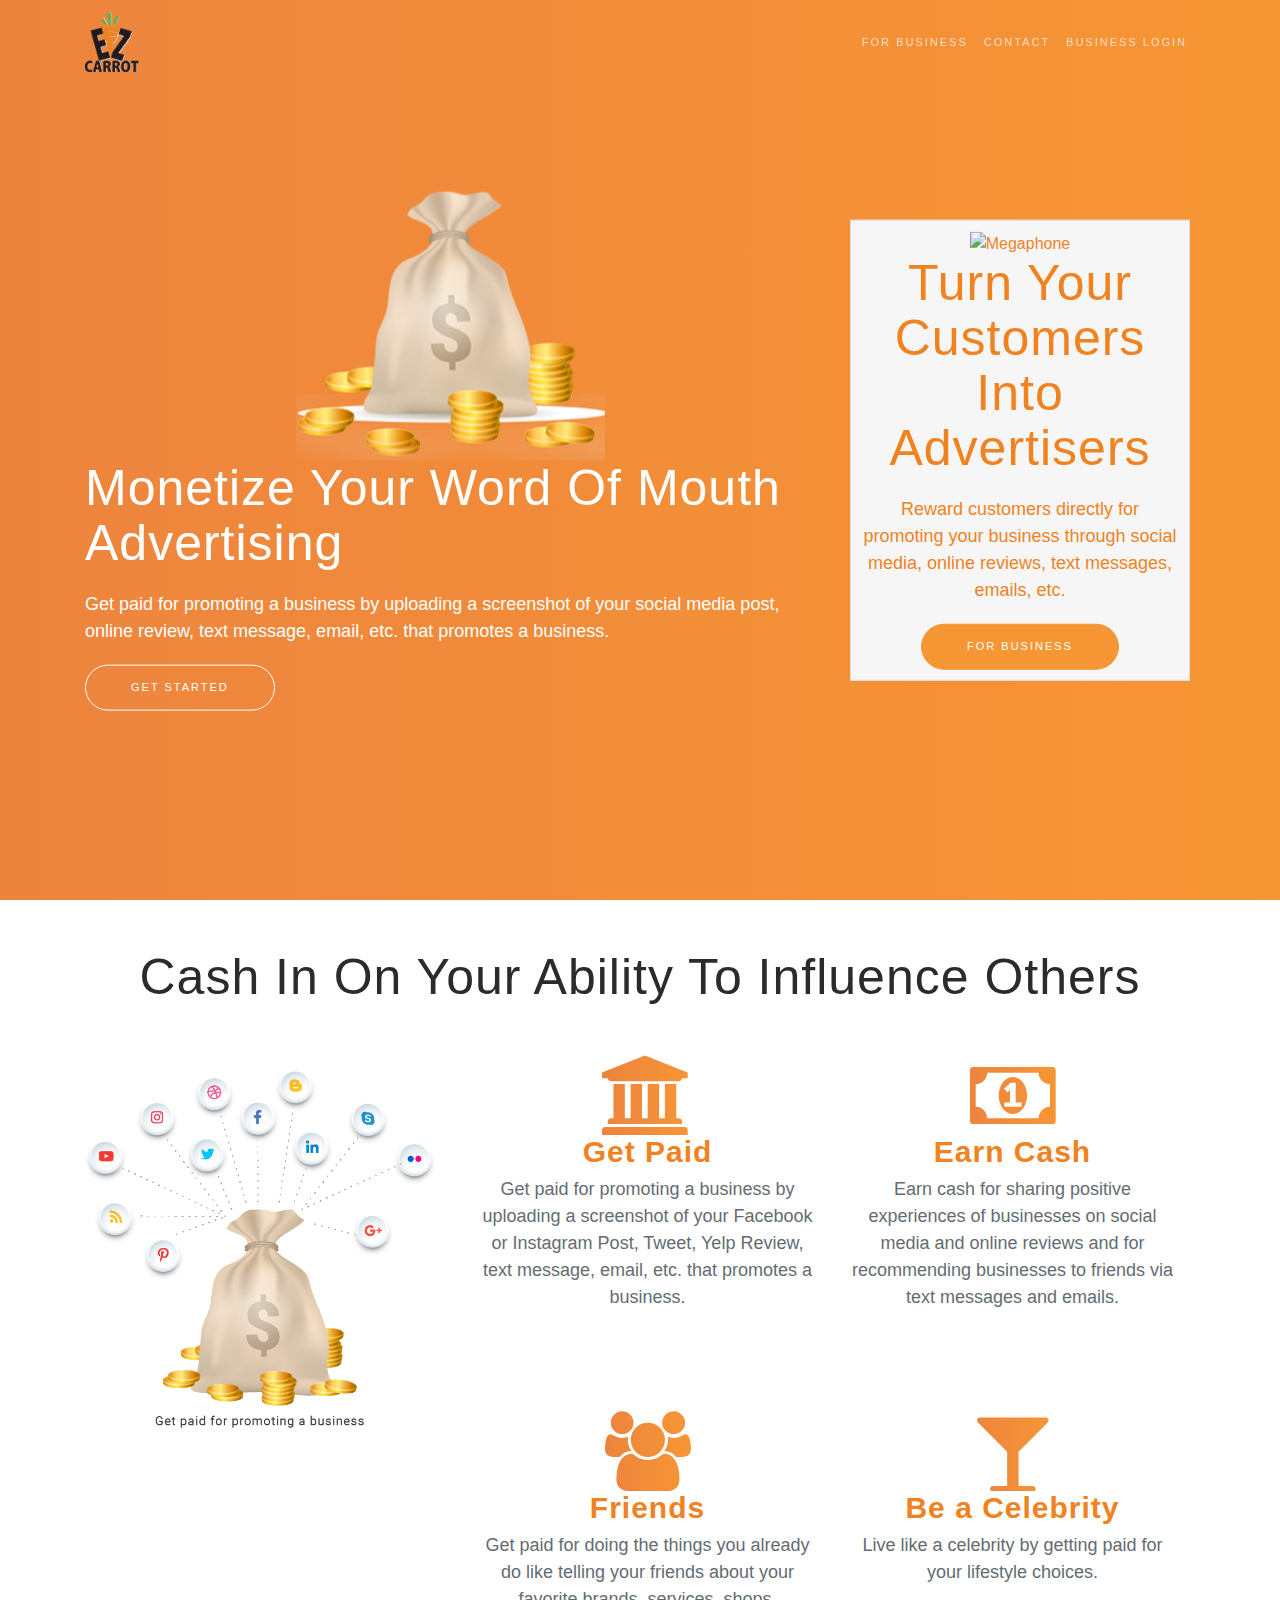
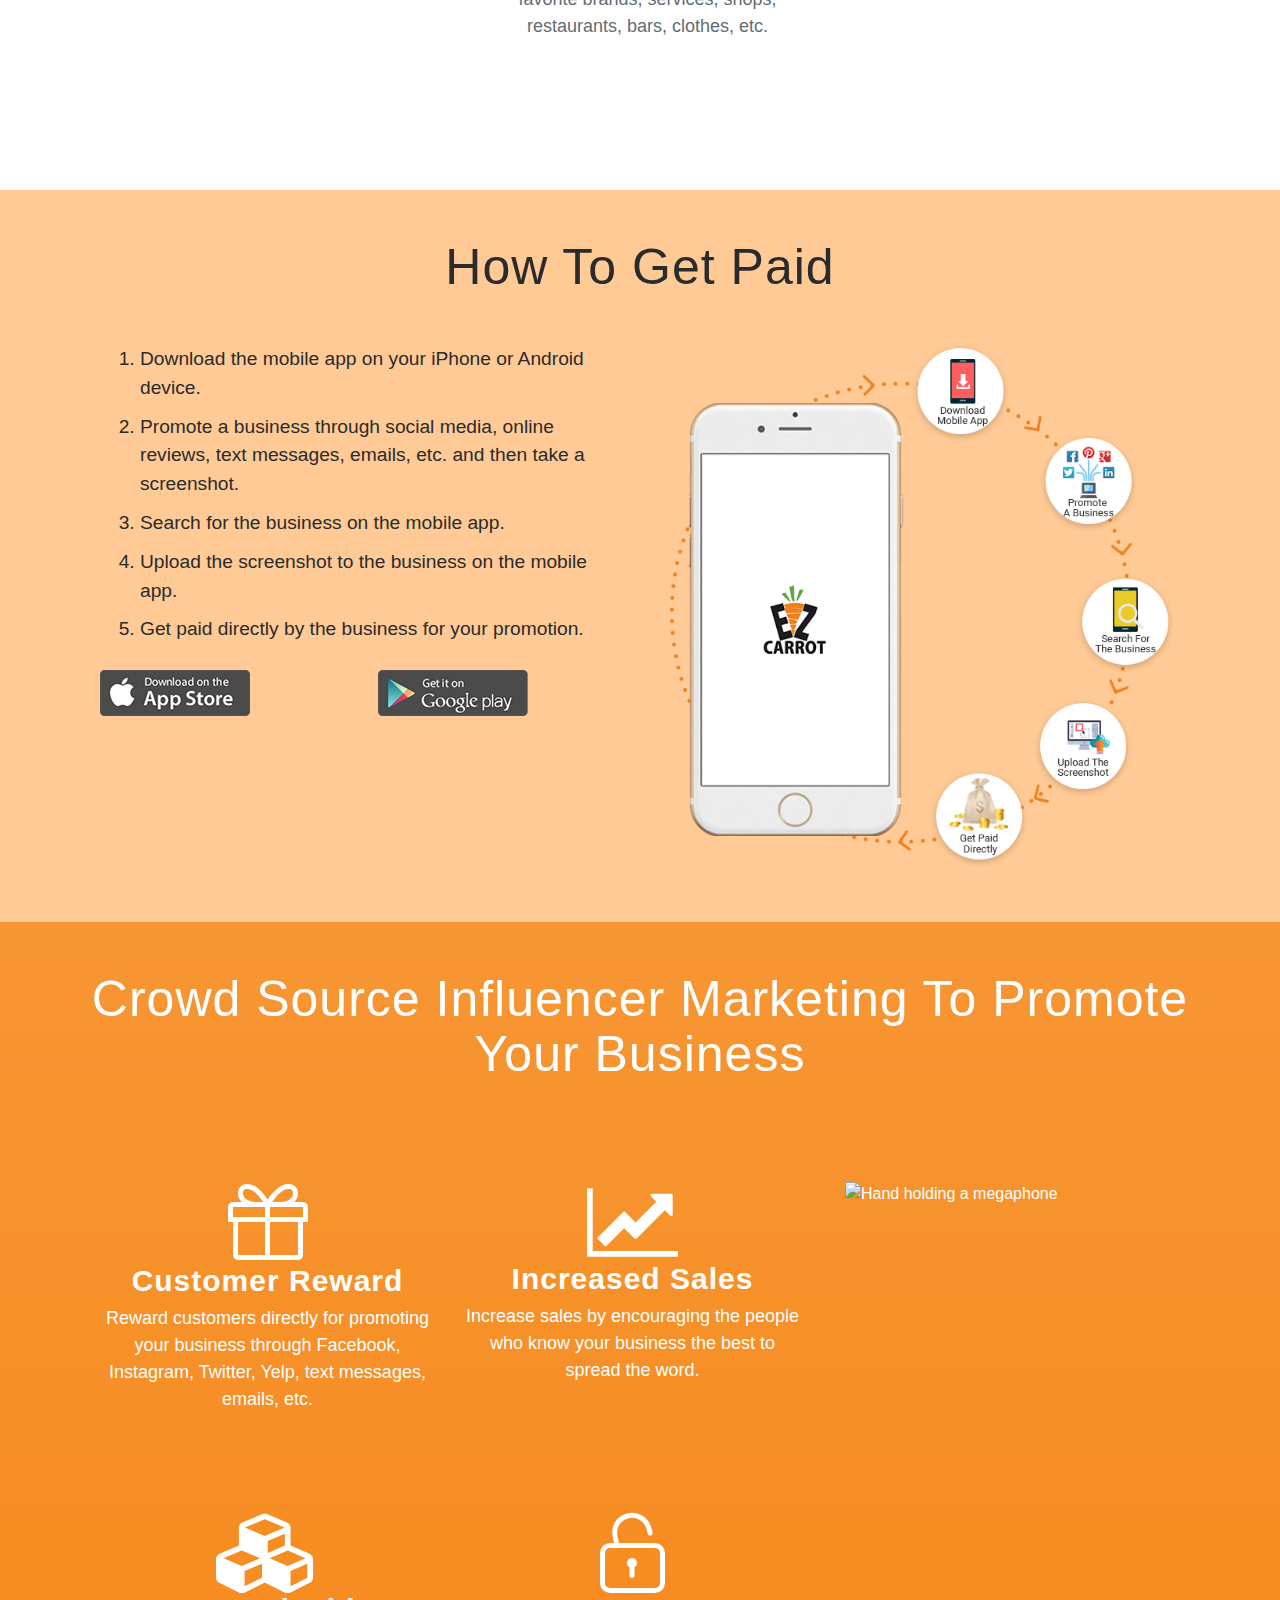
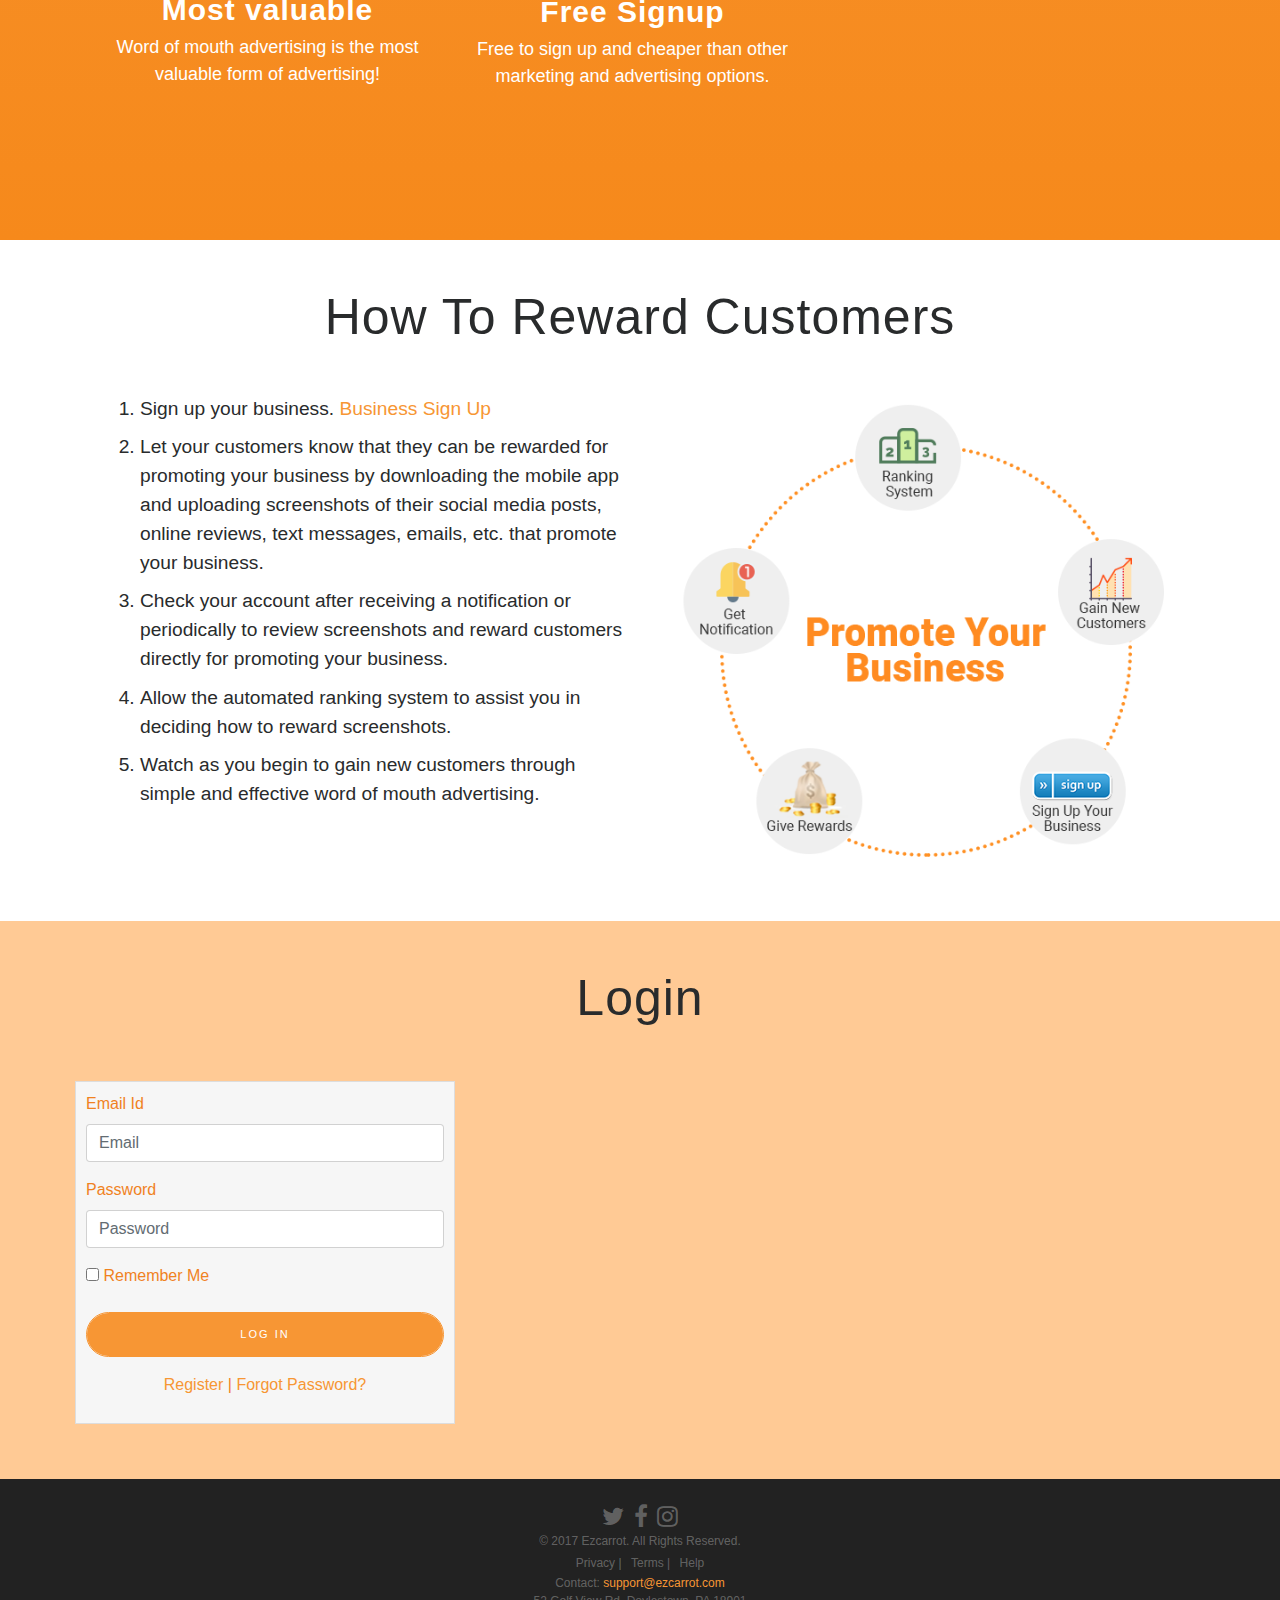
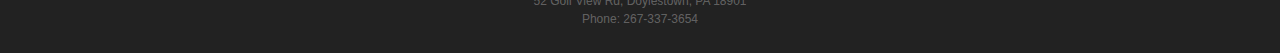
==== index.html @ 36573c33 "accessibility changes" ====
<!DOCTYPE html>
<html lang="en">

<head>
    <meta charset="utf-8">
    <meta name="viewport" content="width=device-width, initial-scale=1, shrink-to-fit=no">
    <meta name="description" content="Reward customers directly for promoting your business through social media, online reviews, text messages, emails, etc.">
    <meta name="author" content="">
    <title>Turn your customers into advertisers </title>
    <meta property="og:type" content="website" />
    <meta property="og:title" content="Monetize your word of mouth advertising " />
    <meta property="og:description" content="Get paid for promoting a business, through your daily interactions with your friends and family though social media post, online review, text message, email, etc"
    />
    <meta property="og:url" content="http://ezcarrotweb.azurewebsites.net" />
    <meta property="og:image" content="http://ezcarrotweb.azurewebsites.net/img/social-sharing.png" />
    <meta property="og:image:secure_url" content="https://ezcarrotweb.azurewebsites.net/img/social-sharing.png" />
    <meta property="og:image:type" content="image/png" />
    <meta property="og:image:height" content="300" />
    <meta property="og:image:alt" content="A money bag with social media icons surrounding it" />
    <meta name="twitter:card" content="summary" />

    <meta name="twitter:title" content="Monetize your word of mouth advertising">
    <meta name="twitter:site" content="@ezcarrotapp" />
    <meta name="twitter:creator" content="@ezcarrotapp" />
    <meta name="twitter:description" content="Get paid for promoting a business, through your daily interactions with your friends and family though social media post, online review, text message, email, etc ">
    <meta property="twitter:image" content="http://ezcarrotweb.azurewebsites.net/img/social-sharing.png" />
    <meta property="twitter:image:alt" content="A money bag with social media icons surrounding it" />
    <link rel="icon" href="img/favicon.png" type="image/png">
    <!-- Bootstrap core CSS -->
    <link href="vendor/bootstrap/css/bootstrap.min.css" rel="stylesheet">

    <!-- Custom fonts for this template -->
    <link rel="stylesheet" href="vendor/font-awesome/css/font-awesome.min.css">
    <link rel="stylesheet" href="vendor/simple-line-icons/css/simple-line-icons.css">
    <!-- <link href="https://fonts.googleapis.com/css?family=Lato" rel="stylesheet">
    <link href="https://fonts.googleapis.com/css?family=Catamaran:100,200,300,400,500,600,700,800,900" rel="stylesheet">
    <link href="https://fonts.googleapis.com/css?family=Muli" rel="stylesheet"> -->

    <!-- Plugin CSS -->
    <!-- <link rel="stylesheet" href="device-mockups/device-mockups.min.css"> -->

    <!-- Custom styles for this template -->
    <link href="css/new-age.min.css" rel="stylesheet">

    <!-- Temporary navbar container fix -->
    <style>
        .navbar-toggler {
            z-index: 1;
        }

        @media (max-width: 576px) {
            nav>.container {
                width: 100%;
            }
        }
    </style>
</head>

<body id="page-top">

    <!-- Navigation -->
    <nav class="navbar fixed-top navbar-toggleable-md navbar-light  " id="mainNav">
        <button class="navbar-toggler navbar-toggler-right" type="button" data-toggle="collapse" data-target="#navbarExample" aria-controls="navbarExample"
            aria-expanded="false" aria-label="Toggle navigation">
             <i class="fa fa-bars fa-2x"></i>
        </button>
        <div class="container">
            <a class="navbar-brand" href="/"> <img src="img/Ezcarrot Logo.png" height="60px" alt="Ezcarrot logo"> </a>
            <div class="collapse navbar-collapse" id="navbarExample">
                <ul class="navbar-nav ml-auto pull-right">
                    <li class="nav-item">
                        <a class="nav-link" href="#business">For Business</a>
                    </li>
                    <li class="nav-item">
                        <a class="nav-link" href="#footer">Contact</a>
                    </li>
                    <li class="nav-item">
                        <a class="nav-link" href="#login">Business Login </a>
                    </li>
                </ul>
            </div>
        </div>
    </nav>
    <header class="masthead">
        <div class="container">
            <div class="row ">
                <div class="col-lg-8 col-sm-8">
                    <div class="header-content">
                        <div class="header-content-inner">
                            <div style="text-align:center">
                                <img src="img/money_bag2.png" class="img-fluid" alt="A money bag with gold coins surronding it" />
                            </div>
                            <h1>Monetize Your Word Of Mouth Advertising </h1>
                            <p>Get paid for promoting a business by uploading a screenshot of your social media post, online
                                review, text message, email, etc. that promotes a business.</p>
                            <a href="#users" class="btn btn-outline btn-xl">Get Started</a>
                        </div>
                    </div>
                </div>
                <div class="col-lg-4 col-sm-4">
                    <div class="header-content">
                        <div class="header-content-inner">
                            <div class="mikeDiv">
                                <img src="img/mike.png" class="img-fluid" alt="Megaphone " />
                                <h1>Turn Your Customers Into Advertisers</h1>
                                <p>Reward customers directly for promoting your business through social media, online reviews,
                                    text messages, emails, etc.</p>
                                <a href="#business" class="btn btn-outline-dark btn-xl">For Business</a>
                            </div>
                        </div>
                    </div>
                </div>
            </div>

    </header>
    <!--
    <section class="download bg-primary text-center" id="download">
        <div class="container">
            <div class="row">
                <div class="col-md-8 offset-md-2">
                    <h2 class="section-heading">Discover what all the buzz is about!</h2>
                    <p>Our app is available on any mobile device! Download now to get started!</p>
                    <div class="badges">
                        <a class="badge-link" href="#"><img src="img/google-play-badge.svg" alt=""></a>
                        <a class="badge-link" href="#"><img src="img/app-store-badge.svg" alt=""></a>
                    </div>
                </div>
            </div>
        </div>
    </section>-->

    <section class="features" id="users">
        <div class="container">
            <div class="section-heading text-center">
                <h2>Cash In On Your Ability To Influence Others</h2>
            </div>
            <div class="row">
                <div class="col-lg-4">
                    <div class="device-container">
                        <div>
                            <div class="device">
                                <div class="screen">
                                    <!-- Demo image for screen mockup, you can put an image here, some HTML, an animation, video, or anything else! -->
                                    <img src="img/social-sharing.png" class="img-fluid" alt="A money bag with social media icons surrounding it"> </div>
                                <div class="button">
                                    <!-- You can hook the "home button" to some JavaScript events or just remove it -->
                                </div>
                            </div>
                        </div>
                    </div>
                </div>
                <div class="col-lg-8">
                    <div class="container-fluid">
                        <div class="row">
                            <div class="col-lg-6">
                                <div class="feature-item">
                                    <i class="fa fa-university text-primary"></i>
                                    <h3>Get Paid</h3>
                                    <p class="text-muted">Get paid for promoting a business by uploading a screenshot of your Facebook or Instagram
                                        Post, Tweet, Yelp Review, text message, email, etc. that promotes a business.</p>
                                </div>
                            </div>
                            <div class="col-lg-6">
                                <div class="feature-item">
                                    <i class="fa fa-money text-primary"></i>
                                    <h3>Earn Cash</h3>
                                    <p class="text-muted">Earn cash for sharing positive experiences of businesses on social media and online reviews
                                        and for recommending businesses to friends via text messages and emails.</p>
                                </div>
                            </div>
                        </div>
                        <div class="row">
                            <div class="col-lg-6">
                                <div class="feature-item">
                                    <i class="fa fa-users text-primary"></i>
                                    <h3>Friends</h3>
                                    <p class="text-muted">Get paid for doing the things you already do like telling your friends about your favorite
                                        brands, services, shops, restaurants, bars, clothes, etc.</p>
                                </div>
                            </div>
                            <div class="col-lg-6">
                                <div class="feature-item">
                                    <i class="fa fa-glass text-primary"></i>
                                    <h3>Be a Celebrity</h3>
                                    <p class="text-muted">Live like a celebrity by getting paid for your lifestyle choices.</p>
                                </div>
                            </div>
                        </div>
                    </div>
                </div>
            </div>
        </div>
    </section>
    <section class="features" style="background-color: #ffca95">

        <div class="container">
            <div class="section-heading text-center">
                <h2>How To Get Paid</h2>
            </div>
            <div class="row">
                <div class="col-lg-12">
                    <div class="container-fluid">
                        <div class="row">
                            <div class="col-lg-6">
                                <ol>
                                    <li>Download the mobile app on your iPhone or Android device. </li>
                                    <li>Promote a business through social media, online reviews, text messages, emails, etc.
                                        and then take a screenshot. </li>
                                    <li>Search for the business on the mobile app. </li>
                                    <li>Upload the screenshot to the business on the mobile app. </li>
                                    <li>Get paid directly by the business for your promotion. </li>
                                </ol>

                                <div class="row">
                                    <div class="col-6">
                                        <a class="badge-link" href="http://itunes.com/apps/developername/appname" target="_blank">
                                            <img src="img/app-store-icon.png" alt="App store logo"></a>
                                    </div>
                                    <div class="col-6">

                                        <a class="badge-link" href="https://play.google.com/store?hl=en" target="_blank">
                                            <img src="img/play-store.png" alt="Play store logo"></a>
                                    </div>
                                </div>
                            </div>
                            <div class="col-lg-6">
                                <img src="img/user-process.png" class="img-fluid" alt="Process flow for user">
                            </div>
                        </div>

                    </div>
                </div>


            </div>
    </section>

    <section class="business" id="business">
        <div class="container">
            <div class="section-heading text-center">
                <h2>Crowd Source Influencer Marketing To Promote Your Business</h2>
            </div>
            <div class="row">
                <div class="col-lg-8">
                    <div class="container-fluid">
                        <div class="row">
                            <div class="col-lg-6">
                                <div class="feature-item">
                                    <i class="icon-present  text-primary"></i>
                                    <h3>Customer Reward</h3>
                                    <p>Reward customers directly for promoting your business through Facebook, Instagram, Twitter,
                                        Yelp, text messages, emails, etc.</p>
                                </div>
                            </div>
                            <div class="col-lg-6">
                                <div class="feature-item">
                                    <i class="fa fa-line-chart  text-primary"></i>
                                    <h3>Increased Sales</h3>
                                    <p>Increase sales by encouraging the people who know your business the best to spread the
                                        word.
                                    </p>
                                </div>
                            </div>
                        </div>
                        <div class="row">
                            <div class="col-lg-6">
                                <div class="feature-item">
                                    <i class="fa fa-cubes text-primary"></i>
                                    <h3>Most valuable</h3>
                                    <p>Word of mouth advertising is the most valuable form of advertising!</p>
                                </div>
                            </div>
                            <div class="col-lg-6">
                                <div class="feature-item">
                                    <i class="icon-lock-open text-primary"></i>
                                    <h3>Free Signup</h3>
                                    <p>Free to sign up and cheaper than other marketing and advertising options.</p>
                                </div>
                            </div>
                        </div>
                    </div>
                </div>

                <div class="col-lg-4">
                    <img src="img/mike_hand.png" class="img-fluid" alt="Hand holding a megaphone">
                </div>
            </div>


        </div>
    </section>
    <section class="features">
        <div class="container">
            <div class="section-heading text-center">
                <h2>How To Reward Customers</h2>
            </div>
            <div class="row">
                <div class="col-lg-12">
                    <div class="container-fluid">
                        <div class="row">
                            <div class="col-lg-6">
                                <ol>
                                    <li>Sign up your business. <a href="http://ezcarrotwebapp.azurewebsites.net/registerBusiness"> Business Sign Up</a>                                        </li>
                                    <li>Let your customers know that they can be rewarded for promoting your business by downloading
                                        the mobile app and uploading screenshots of their social media posts, online reviews,
                                        text messages, emails, etc. that promote your business. </li>
                                    <li> Check your account after receiving a notification or periodically to review screenshots
                                        and reward customers directly for promoting your business. </li>
                                    <li> Allow the automated ranking system to assist you in deciding how to reward screenshots.
                                    </li>
                                    <li> Watch as you begin to gain new customers through simple and effective word of mouth advertising.
                                    </li>
                                </ol>
                            </div>
                            <div class="col-lg-6">
                                <img src="img/service-process.png" class="img-fluid" alt="Business user process">
                            </div>
                        </div>
                    </div>
                </div>
            </div>
    </section>
    <section class="features" style="background-color: #ffca95" id="login">
        <div class="container">
            <div class="section-heading text-center">
                <h2>Login </h2>
            </div>
            <div class="row">
                <div class="col-lg-4 mikeDiv" style="text-align:left">
                    <form id="ajax-login-form" action="ezcarrotwebapp.azurewebsites.net/login" method="post" role="form" autocomplete="off">
                        <div class="form-group">
                            <label for="username">Email Id</label>
                            <input type="text" name="username" id="email" tabindex="1" class="form-control" placeholder="Email" value="" autocomplete="off">
                        </div>

                        <div class="form-group">
                            <label for="password">Password</label>
                            <input type="password" name="password" id="password" tabindex="2" class="form-control" placeholder="Password" autocomplete="off">
                        </div>

                        <div class="form-group">

                            <input type="checkbox" tabindex="3" name="remember" id="remember">
                            <label for="remember"> Remember Me</label>
                        </div>

                        <div class="form-group">
                            <input type="submit" name="login-submit" id="login-submit" tabindex="4" class="form-control btn btn-outline-dark btn-xl"
                                value="Log In">
                        </div>

                        <div class="form-group">
                            <div class="text-center">
                                <a href="http://ezcarrotwebapp.azurewebsites.net/registerBusiness" tabindex="5" class="forgot-password">Register</a>                                |
                                <a href="http://ezcarrotwebapp.azurewebsites.net/forgot" tabindex="5" class="forgot-password">Forgot Password?</a>
                            </div>

                        </div>

                    </form>

                </div>
            </div>
    </section>
    <!--<section class="cta">
        <div class="cta-content">
            <div class="container">
                <h2>Stop waiting.<br>Start building.</h2>
                <a href="#contact" class="btn btn-outline btn-xl">Let's Get Started!</a>
            </div>
        </div>
        <div class="overlay"></div>
    </section>-->

    <!--<section class="contact bg-primary" id="contact">
        <div class="container">
            <!--<h2>We <i class="fa fa-heart"></i> new friends!</h2>-->
    <!--<ul class="list-inline list-social">
                <li class="list-inline-item social-twitter">
                    <a href="#"><i class="fa fa-twitter"></i></a>
                </li>
                <li class="list-inline-item social-facebook">
                    <a href="#"><i class="fa fa-facebook"></i></a>
                </li>
                <li class="list-inline-item social-google-plus">
                    <a href="#"><i class="fa fa-google-plus"></i></a>
                </li>
            </ul>
        </div>
    </section>-->

    <footer id="footer">

    </footer>

    <!-- Bootstrap core JavaScript -->
    <script src="vendor/jquery/jquery.min.js"></script>
    <script src="vendor/tether/tether.min.js"></script>
    <script src="vendor/bootstrap/js/bootstrap.min.js"></script>

    <!-- Plugin JavaScript -->
    <script src="vendor/jquery-easing/jquery.easing.min.js"></script>

    <!-- Custom scripts for this template -->
    <script src="js/new-age.min.js"></script>

</body>
<script>
    $(function () {
        // $("#header").load("header.html"); 
        $("#footer").load("footer.html");
    });

</script>

<script>
    window.ga = window.ga || function () { (ga.q = ga.q || []).push(arguments) }; ga.l = +new Date;
    ga('create', 'UA-96862863-1', 'auto');
    ga('send', 'pageview');

</script>
<script async src='https://www.google-analytics.com/analytics.js'></script>

</html>
---- vendor/simple-line-icons/css/simple-line-icons.css ----
@font-face {
  font-family: 'simple-line-icons';
  src: url('../fonts/Simple-Line-Icons.eot?v=2.4.0');
  src: url('../fonts/Simple-Line-Icons.eot?v=2.4.0#iefix') format('embedded-opentype'), url('../fonts/Simple-Line-Icons.woff2?v=2.4.0') format('woff2'), url('../fonts/Simple-Line-Icons.ttf?v=2.4.0') format('truetype'), url('../fonts/Simple-Line-Icons.woff?v=2.4.0') format('woff'), url('../fonts/Simple-Line-Icons.svg?v=2.4.0#simple-line-icons') format('svg');
  font-weight: normal;
  font-style: normal;
}
/*
 Use the following CSS code if you want to have a class per icon.
 Instead of a list of all class selectors, you can use the generic [class*="icon-"] selector, but it's slower:
*/
.icon-user,
.icon-people,
.icon-user-female,
.icon-user-follow,
.icon-user-following,
.icon-user-unfollow,
.icon-login,
.icon-logout,
.icon-emotsmile,
.icon-phone,
.icon-call-end,
.icon-call-in,
.icon-call-out,
.icon-map,
.icon-location-pin,
.icon-direction,
.icon-directions,
.icon-compass,
.icon-layers,
.icon-menu,
.icon-list,
.icon-options-vertical,
.icon-options,
.icon-arrow-down,
.icon-arrow-left,
.icon-arrow-right,
.icon-arrow-up,
.icon-arrow-up-circle,
.icon-arrow-left-circle,
.icon-arrow-right-circle,
.icon-arrow-down-circle,
.icon-check,
.icon-clock,
.icon-plus,
.icon-minus,
.icon-close,
.icon-event,
.icon-exclamation,
.icon-organization,
.icon-trophy,
.icon-screen-smartphone,
.icon-screen-desktop,
.icon-plane,
.icon-notebook,
.icon-mustache,
.icon-mouse,
.icon-magnet,
.icon-energy,
.icon-disc,
.icon-cursor,
.icon-cursor-move,
.icon-crop,
.icon-chemistry,
.icon-speedometer,
.icon-shield,
.icon-screen-tablet,
.icon-magic-wand,
.icon-hourglass,
.icon-graduation,
.icon-ghost,
.icon-game-controller,
.icon-fire,
.icon-eyeglass,
.icon-envelope-open,
.icon-envelope-letter,
.icon-bell,
.icon-badge,
.icon-anchor,
.icon-wallet,
.icon-vector,
.icon-speech,
.icon-puzzle,
.icon-printer,
.icon-present,
.icon-playlist,
.icon-pin,
.icon-picture,
.icon-handbag,
.icon-globe-alt,
.icon-globe,
.icon-folder-alt,
.icon-folder,
.icon-film,
.icon-feed,
.icon-drop,
.icon-drawer,
.icon-docs,
.icon-doc,
.icon-diamond,
.icon-cup,
.icon-calculator,
.icon-bubbles,
.icon-briefcase,
.icon-book-open,
.icon-basket-loaded,
.icon-basket,
.icon-bag,
.icon-action-undo,
.icon-action-redo,
.icon-wrench,
.icon-umbrella,
.icon-trash,
.icon-tag,
.icon-support,
.icon-frame,
.icon-size-fullscreen,
.icon-size-actual,
.icon-shuffle,
.icon-share-alt,
.icon-share,
.icon-rocket,
.icon-question,
.icon-pie-chart,
.icon-pencil,
.icon-note,
.icon-loop,
.icon-home,
.icon-grid,
.icon-graph,
.icon-microphone,
.icon-music-tone-alt,
.icon-music-tone,
.icon-earphones-alt,
.icon-earphones,
.icon-equalizer,
.icon-like,
.icon-dislike,
.icon-control-start,
.icon-control-rewind,
.icon-control-play,
.icon-control-pause,
.icon-control-forward,
.icon-control-end,
.icon-volume-1,
.icon-volume-2,
.icon-volume-off,
.icon-calendar,
.icon-bulb,
.icon-chart,
.icon-ban,
.icon-bubble,
.icon-camrecorder,
.icon-camera,
.icon-cloud-download,
.icon-cloud-upload,
.icon-envelope,
.icon-eye,
.icon-flag,
.icon-heart,
.icon-info,
.icon-key,
.icon-link,
.icon-lock,
.icon-lock-open,
.icon-magnifier,
.icon-magnifier-add,
.icon-magnifier-remove,
.icon-paper-clip,
.icon-paper-plane,
.icon-power,
.icon-refresh,
.icon-reload,
.icon-settings,
.icon-star,
.icon-symbol-female,
.icon-symbol-male,
.icon-target,
.icon-credit-card,
.icon-paypal,
.icon-social-tumblr,
.icon-social-twitter,
.icon-social-facebook,
.icon-social-instagram,
.icon-social-linkedin,
.icon-social-pinterest,
.icon-social-github,
.icon-social-google,
.icon-social-reddit,
.icon-social-skype,
.icon-social-dribbble,
.icon-social-behance,
.icon-social-foursqare,
.icon-social-soundcloud,
.icon-social-spotify,
.icon-social-stumbleupon,
.icon-social-youtube,
.icon-social-dropbox,
.icon-social-vkontakte,
.icon-social-steam {
  font-family: 'simple-line-icons';
  speak: none;
  font-style: normal;
  font-weight: normal;
  font-variant: normal;
  text-transform: none;
  line-height: 1;
  /* Better Font Rendering =========== */
  -webkit-font-smoothing: antialiased;
  -moz-osx-font-smoothing: grayscale;
}
.icon-user:before {
  content: "\e005";
}
.icon-people:before {
  content: "\e001";
}
.icon-user-female:before {
  content: "\e000";
}
.icon-user-follow:before {
  content: "\e002";
}
.icon-user-following:before {
  content: "\e003";
}
.icon-user-unfollow:before {
  content: "\e004";
}
.icon-login:before {
  content: "\e066";
}
.icon-logout:before {
  content: "\e065";
}
.icon-emotsmile:before {
  content: "\e021";
}
.icon-phone:before {
  content: "\e600";
}
.icon-call-end:before {
  content: "\e048";
}
.icon-call-in:before {
  content: "\e047";
}
.icon-call-out:before {
  content: "\e046";
}
.icon-map:before {
  content: "\e033";
}
.icon-location-pin:before {
  content: "\e096";
}
.icon-direction:before {
  content: "\e042";
}
.icon-directions:before {
  content: "\e041";
}
.icon-compass:before {
  content: "\e045";
}
.icon-layers:before {
  content: "\e034";
}
.icon-menu:before {
  content: "\e601";
}
.icon-list:before {
  content: "\e067";
}
.icon-options-vertical:before {
  content: "\e602";
}
.icon-options:before {
  content: "\e603";
}
.icon-arrow-down:before {
  content: "\e604";
}
.icon-arrow-left:before {
  content: "\e605";
}
.icon-arrow-right:before {
  content: "\e606";
}
.icon-arrow-up:before {
  content: "\e607";
}
.icon-arrow-up-circle:before {
  content: "\e078";
}
.icon-arrow-left-circle:before {
  content: "\e07a";
}
.icon-arrow-right-circle:before {
  content: "\e079";
}
.icon-arrow-down-circle:before {
  content: "\e07b";
}
.icon-check:before {
  content: "\e080";
}
.icon-clock:before {
  content: "\e081";
}
.icon-plus:before {
  content: "\e095";
}
.icon-minus:before {
  content: "\e615";
}
.icon-close:before {
  content: "\e082";
}
.icon-event:before {
  content: "\e619";
}
.icon-exclamation:before {
  content: "\e617";
}
.icon-organization:before {
  content: "\e616";
}
.icon-trophy:before {
  content: "\e006";
}
.icon-screen-smartphone:before {
  content: "\e010";
}
.icon-screen-desktop:before {
  content: "\e011";
}
.icon-plane:before {
  content: "\e012";
}
.icon-notebook:before {
  content: "\e013";
}
.icon-mustache:before {
  content: "\e014";
}
.icon-mouse:before {
  content: "\e015";
}
.icon-magnet:before {
  content: "\e016";
}
.icon-energy:before {
  content: "\e020";
}
.icon-disc:before {
  content: "\e022";
}
.icon-cursor:before {
  content: "\e06e";
}
.icon-cursor-move:before {
  content: "\e023";
}
.icon-crop:before {
  content: "\e024";
}
.icon-chemistry:before {
  content: "\e026";
}
.icon-speedometer:before {
  content: "\e007";
}
.icon-shield:before {
  content: "\e00e";
}
.icon-screen-tablet:before {
  content: "\e00f";
}
.icon-magic-wand:before {
  content: "\e017";
}
.icon-hourglass:before {
  content: "\e018";
}
.icon-graduation:before {
  content: "\e019";
}
.icon-ghost:before {
  content: "\e01a";
}
.icon-game-controller:before {
  content: "\e01b";
}
.icon-fire:before {
  content: "\e01c";
}
.icon-eyeglass:before {
  content: "\e01d";
}
.icon-envelope-open:before {
  content: "\e01e";
}
.icon-envelope-letter:before {
  content: "\e01f";
}
.icon-bell:before {
  content: "\e027";
}
.icon-badge:before {
  content: "\e028";
}
.icon-anchor:before {
  content: "\e029";
}
.icon-wallet:before {
  content: "\e02a";
}
.icon-vector:before {
  content: "\e02b";
}
.icon-speech:before {
  content: "\e02c";
}
.icon-puzzle:before {
  content: "\e02d";
}
.icon-printer:before {
  content: "\e02e";
}
.icon-present:before {
  content: "\e02f";
}
.icon-playlist:before {
  content: "\e030";
}
.icon-pin:before {
  content: "\e031";
}
.icon-picture:before {
  content: "\e032";
}
.icon-handbag:before {
  content: "\e035";
}
.icon-globe-alt:before {
  content: "\e036";
}
.icon-globe:before {
  content: "\e037";
}
.icon-folder-alt:before {
  content: "\e039";
}
.icon-folder:before {
  content: "\e089";
}
.icon-film:before {
  content: "\e03a";
}
.icon-feed:before {
  content: "\e03b";
}
.icon-drop:before {
  content: "\e03e";
}
.icon-drawer:before {
  content: "\e03f";
}
.icon-docs:before {
  content: "\e040";
}
.icon-doc:before {
  content: "\e085";
}
.icon-diamond:before {
  content: "\e043";
}
.icon-cup:before {
  content: "\e044";
}
.icon-calculator:before {
  content: "\e049";
}
.icon-bubbles:before {
  content: "\e04a";
}
.icon-briefcase:before {
  content: "\e04b";
}
.icon-book-open:before {
  content: "\e04c";
}
.icon-basket-loaded:before {
  content: "\e04d";
}
.icon-basket:before {
  content: "\e04e";
}
.icon-bag:before {
  content: "\e04f";
}
.icon-action-undo:before {
  content: "\e050";
}
.icon-action-redo:before {
  content: "\e051";
}
.icon-wrench:before {
  content: "\e052";
}
.icon-umbrella:before {
  content: "\e053";
}
.icon-trash:before {
  content: "\e054";
}
.icon-tag:before {
  content: "\e055";
}
.icon-support:before {
  content: "\e056";
}
.icon-frame:before {
  content: "\e038";
}
.icon-size-fullscreen:before {
  content: "\e057";
}
.icon-size-actual:before {
  content: "\e058";
}
.icon-shuffle:before {
  content: "\e059";
}
.icon-share-alt:before {
  content: "\e05a";
}
.icon-share:before {
  content: "\e05b";
}
.icon-rocket:before {
  content: "\e05c";
}
.icon-question:before {
  content: "\e05d";
}
.icon-pie-chart:before {
  content: "\e05e";
}
.icon-pencil:before {
  content: "\e05f";
}
.icon-note:before {
  content: "\e060";
}
.icon-loop:before {
  content: "\e064";
}
.icon-home:before {
  content: "\e069";
}
.icon-grid:before {
  content: "\e06a";
}
.icon-graph:before {
  content: "\e06b";
}
.icon-microphone:before {
  content: "\e063";
}
.icon-music-tone-alt:before {
  content: "\e061";
}
.icon-music-tone:before {
  content: "\e062";
}
.icon-earphones-alt:before {
  content: "\e03c";
}
.icon-earphones:before {
  content: "\e03d";
}
.icon-equalizer:before {
  content: "\e06c";
}
.icon-like:before {
  content: "\e068";
}
.icon-dislike:before {
  content: "\e06d";
}
.icon-control-start:before {
  content: "\e06f";
}
.icon-control-rewind:before {
  content: "\e070";
}
.icon-control-play:before {
  content: "\e071";
}
.icon-control-pause:before {
  content: "\e072";
}
.icon-control-forward:before {
  content: "\e073";
}
.icon-control-end:before {
  content: "\e074";
}
.icon-volume-1:before {
  content: "\e09f";
}
.icon-volume-2:before {
  content: "\e0a0";
}
.icon-volume-off:before {
  content: "\e0a1";
}
.icon-calendar:before {
  content: "\e075";
}
.icon-bulb:before {
  content: "\e076";
}
.icon-chart:before {
  content: "\e077";
}
.icon-ban:before {
  content: "\e07c";
}
.icon-bubble:before {
  content: "\e07d";
}
.icon-camrecorder:before {
  content: "\e07e";
}
.icon-camera:before {
  content: "\e07f";
}
.icon-cloud-download:before {
  content: "\e083";
}
.icon-cloud-upload:before {
  content: "\e084";
}
.icon-envelope:before {
  content: "\e086";
}
.icon-eye:before {
  content: "\e087";
}
.icon-flag:before {
  content: "\e088";
}
.icon-heart:before {
  content: "\e08a";
}
.icon-info:before {
  content: "\e08b";
}
.icon-key:before {
  content: "\e08c";
}
.icon-link:before {
  content: "\e08d";
}
.icon-lock:before {
  content: "\e08e";
}
.icon-lock-open:before {
  content: "\e08f";
}
.icon-magnifier:before {
  content: "\e090";
}
.icon-magnifier-add:before {
  content: "\e091";
}
.icon-magnifier-remove:before {
  content: "\e092";
}
.icon-paper-clip:before {
  content: "\e093";
}
.icon-paper-plane:before {
  content: "\e094";
}
.icon-power:before {
  content: "\e097";
}
.icon-refresh:before {
  content: "\e098";
}
.icon-reload:before {
  content: "\e099";
}
.icon-settings:before {
  content: "\e09a";
}
.icon-star:before {
  content: "\e09b";
}
.icon-symbol-female:before {
  content: "\e09c";
}
.icon-symbol-male:before {
  content: "\e09d";
}
.icon-target:before {
  content: "\e09e";
}
.icon-credit-card:before {
  content: "\e025";
}
.icon-paypal:before {
  content: "\e608";
}
.icon-social-tumblr:before {
  content: "\e00a";
}
.icon-social-twitter:before {
  content: "\e009";
}
.icon-social-facebook:before {
  content: "\e00b";
}
.icon-social-instagram:before {
  content: "\e609";
}
.icon-social-linkedin:before {
  content: "\e60a";
}
.icon-social-pinterest:before {
  content: "\e60b";
}
.icon-social-github:before {
  content: "\e60c";
}
.icon-social-google:before {
  content: "\e60d";
}
.icon-social-reddit:before {
  content: "\e60e";
}
.icon-social-skype:before {
  content: "\e60f";
}
.icon-social-dribbble:before {
  content: "\e00d";
}
.icon-social-behance:before {
  content: "\e610";
}
.icon-social-foursqare:before {
  content: "\e611";
}
.icon-social-soundcloud:before {
  content: "\e612";
}
.icon-social-spotify:before {
  content: "\e613";
}
.icon-social-stumbleupon:before {
  content: "\e614";
}
.icon-social-youtube:before {
  content: "\e008";
}
.icon-social-dropbox:before {
  content: "\e00c";
}
.icon-social-vkontakte:before {
  content: "\e618";
}
.icon-social-steam:before {
  content: "\e620";
}
---- device-mockups/device-mockups.min.css ----
.device-mockup{position:relative;width:100%;padding-bottom:61.775701%}.device-mockup>.device{position:absolute;top:0;bottom:0;left:0;right:0;width:100%;height:100%;background-size:100% 100%;background-repeat:no-repeat;background-image:url(macbook/macbook.png)}.device-mockup>.device>.screen{position:absolute;top:11.0438729%;bottom:14.6747352%;left:13.364486%;right:13.364486%;overflow:hidden}.device-mockup>.device>.button{position:absolute;top:0;left:0;display:none;overflow:hidden;border-radius:100%;-webkit-border-radius:100%;-moz-border-radius:100%;cursor:pointer}.device-mockup.imac{padding-bottom:81.230769%}.device-mockup.imac>.device{background-image:url(imac/imac.png)}.device-mockup.imac>.device>.screen{top:8.20707071%;bottom:31.6919192%;left:6.61538462%;right:6.61538462%}.device-mockup.macbook{padding-bottom:61.775701%}.device-mockup.macbook>.device{background-image:url(macbook/macbook.png)}.device-mockup.macbook>.device>.screen{top:11.0438729%;bottom:14.6747352%;left:13.364486%;right:13.364486%}.device-mockup.macbook_2015{padding-bottom:57.5%}.device-mockup.macbook_2015.grey>.device,.device-mockup.macbook_2015>.device{background-image:url(macbook_2015/grey.png)}.device-mockup.macbook_2015.silver>.device,.device-mockup.macbook_2015>.device{background-image:url(macbook_2015/silver.png)}.device-mockup.macbook_2015.gold>.device,.device-mockup.macbook_2015>.device{background-image:url(macbook_2015/gold.png)}.device-mockup.macbook_2015>.device>.screen{top:7.5%;bottom:10.9%;left:12.46%;right:12.56%}.device-mockup.iphone5,.device-mockup.iphone5.portrait{padding-bottom:210.57%}.device-mockup.iphone5.landscape{padding-bottom:47.49%}.device-mockup.iphone5.black>.device,.device-mockup.iphone5.portrait.black>.device,.device-mockup.iphone5>.device{background-image:url(iphone5/iphone5_port_black.png)}.device-mockup.iphone5.landscape.black>.device,.device-mockup.iphone5.landscape>.device{background-image:url(iphone5/iphone5_land_black.png)}.device-mockup.iphone5.portrait.white>.device,.device-mockup.iphone5.white>.device{background-image:url(iphone5/iphone5_port_white.png)}.device-mockup.iphone5.landscape.white>.device{background-image:url(iphone5/iphone5_land_white.png)}.device-mockup.iphone5.portrait>.device>.screen,.device-mockup.iphone5>.device>.screen{top:14.78%;bottom:13.78%;left:8.77%;right:7.77%}.device-mockup.iphone5.landscape>.device>.screen{top:7.422488%;bottom:8.422488%;left:14.919127%;right:14.019127%}.device-mockup.iphone5.portrait>.device>.button,.device-mockup.iphone5>.device>.button{display:block;top:88.3%;bottom:2.5%;left:40%;right:40%}.device-mockup.iphone5.landscape>.device>.button{display:block;top:40%;bottom:41%;left:88.4%;right:2.3%}.device-mockup.iphone_se,.device-mockup.iphone_se.portrait{padding-bottom:209.83%}.device-mockup.iphone_se.landscape{padding-bottom:47.66%}.device-mockup.iphone_se.black>.device,.device-mockup.iphone_se.portrait.black>.device,.device-mockup.iphone_se>.device{background-image:url(iphone_se/iphone_se_port_black.png)}.device-mockup.iphone_se.landscape.black>.device,.device-mockup.iphone_se.landscape>.device{background-image:url(iphone_se/iphone_se_land_black.png)}.device-mockup.iphone_se.portrait.white>.device,.device-mockup.iphone_se.white>.device{background-image:url(iphone_se/iphone_se_port_white.png)}.device-mockup.iphone_se.landscape.white>.device{background-image:url(iphone_se/iphone_se_land_white.png)}.device-mockup.iphone_se.gold>.device,.device-mockup.iphone_se.portrait.gold>.device{background-image:url(iphone_se/iphone_se_port_gold.png)}.device-mockup.iphone_se.landscape.gold>.device{background-image:url(iphone_se/iphone_se_land_gold.png)}.device-mockup.iphone_se.portrait.rose>.device,.device-mockup.iphone_se.rose>.device{background-image:url(iphone_se/iphone_se_port_rose.png)}.device-mockup.iphone_se.landscape.rose>.device{background-image:url(iphone_se/iphone_se_land_rose.png)}.device-mockup.iphone_se.portrait>.device>.screen,.device-mockup.iphone_se>.device>.screen{top:16.28%;bottom:16.28%;left:11.77%;right:11.77%}.device-mockup.iphone_se.landscape>.device>.screen{top:11.722488%;bottom:11.722488%;left:16.0191273%;right:16.0191273%}.device-mockup.iphone_se.portrait>.device>.button,.device-mockup.iphone_se>.device>.button{display:block;top:86.3%;bottom:5.5%;left:42%;right:42%}.device-mockup.iphone_se.landscape>.device>.button{display:block;top:42%;bottom:42%;left:86.4%;right:5.1%}.device-mockup.iphone6,.device-mockup.iphone6.portrait{padding-bottom:207.19%}.device-mockup.iphone6.landscape{padding-bottom:48.76%}.device-mockup.iphone6.black>.device,.device-mockup.iphone6.portrait.black>.device,.device-mockup.iphone6>.device{background-image:url(iphone_6/iphone_6_port_black.png)}.device-mockup.iphone6.landscape.black>.device,.device-mockup.iphone6.landscape>.device{background-image:url(iphone_6/iphone_6_land_black.png)}.device-mockup.iphone6.portrait.white>.device,.device-mockup.iphone6.white>.device{background-image:url(iphone_6/iphone_6_port_white.png)}.device-mockup.iphone6.landscape.white>.device{background-image:url(iphone_6/iphone_6_land_white.png)}.device-mockup.iphone6.gold>.device,.device-mockup.iphone6.portrait.gold>.device{background-image:url(iphone_6/iphone_6_port_gold.png)}.device-mockup.iphone6.landscape.gold>.device{background-image:url(iphone_6/iphone_6_land_gold.png)}.device-mockup.iphone6.portrait>.device>.screen,.device-mockup.iphone6>.device>.screen{top:12.58%;bottom:12.88%;left:6.77%;right:6.77%}.device-mockup.iphone6.landscape>.device>.screen{top:6.77%;bottom:6.77%;left:12.58%;right:12.88%}.device-mockup.iphone6.portrait>.device>.button,.device-mockup.iphone6>.device>.button{display:block;top:88.6%;bottom:3.2%;left:42%;right:42%}.device-mockup.iphone6.landscape>.device>.button{display:block;top:42%;bottom:42%;left:88.6%;right:3.2%}.device-mockup.iphone6_plus,.device-mockup.iphone6_plus.portrait{padding-bottom:201.76%}.device-mockup.iphone6_plus.landscape{padding-bottom:49.56%}.device-mockup.iphone6_plus.black>.device,.device-mockup.iphone6_plus.portrait.black>.device,.device-mockup.iphone6_plus>.device{background-image:url(iphone_6_plus/iphone_6_plus_black_port.png)}.device-mockup.iphone6_plus.landscape.black>.device,.device-mockup.iphone6_plus.landscape>.device{background-image:url(iphone_6_plus/iphone_6_plus_black_land.png)}.device-mockup.iphone6_plus.portrait.white>.device,.device-mockup.iphone6_plus.white>.device{background-image:url(iphone_6_plus/iphone_6_plus_white_port.png)}.device-mockup.iphone6_plus.landscape.white>.device{background-image:url(iphone_6_plus/iphone_6_plus_white_land.png)}.device-mockup.iphone6_plus.gold>.device,.device-mockup.iphone6_plus.portrait.gold>.device{background-image:url(iphone_6_plus/iphone_6_plus_gold_port.png)}.device-mockup.iphone6_plus.landscape.gold>.device{background-image:url(iphone_6_plus/iphone_6_plus_gold_land.png)}.device-mockup.iphone6_plus.portrait>.device>.screen,.device-mockup.iphone6_plus>.device>.screen{top:11.58%;bottom:11.58%;left:5.97%;right:5.97%}.device-mockup.iphone6_plus.landscape>.device>.screen{top:5.97%;bottom:5.97%;left:11.38%;right:11.58%}.device-mockup.iphone6_plus.portrait>.device>.button,.device-mockup.iphone6_plus>.device>.button{display:block;top:89.9%;bottom:3.2%;left:43%;right:43%}.device-mockup.iphone6_plus.landscape>.device>.button{display:block;top:43%;bottom:43%;left:89.9%;right:3.2%}.device-mockup.ipad,.device-mockup.ipad.portrait{padding-bottom:128.406276%}.device-mockup.ipad.landscape{padding-bottom:79.9086758%}.device-mockup.ipad.black>.device,.device-mockup.ipad.portrait.black>.device,.device-mockup.ipad>.device{background-image:url(ipad/ipad_port_black.png)}.device-mockup.ipad.portrait.white>.device,.device-mockup.ipad.white>.device{background-image:url(ipad/ipad_port_white.png)}.device-mockup.ipad.landscape.black>.device,.device-mockup.ipad.landscape>.device{background-image:url(ipad/ipad_land_black.png)}.device-mockup.ipad.landscape.white>.device{background-image:url(ipad/ipad_land_white.png)}.device-mockup.ipad.portrait>.device>.screen,.device-mockup.ipad>.device>.screen{top:12.025723%;bottom:12.154341%;left:13.45995%;right:13.45995%}.device-mockup.ipad.landscape>.device>.screen{top:13.87755102%;bottom:13.87755102%;left:11.5459883%;right:11.5459883%}.device-mockup.ipad.portrait>.device>.button,.device-mockup.ipad>.device>.button{display:block;top:90.2%;bottom:5.5%;left:47.3%;right:47.3%}.device-mockup.ipad.landscape>.device>.button{display:block;top:47.3%;bottom:47.3%;left:90.8%;right:4.9%}.device-mockup.ipad_air,.device-mockup.ipad_air.portrait{padding-bottom:141.27%}.device-mockup.ipad_air.landscape{padding-bottom:70.79%}.device-mockup.ipad_air.grey>.device,.device-mockup.ipad_air.portrait.grey>.device,.device-mockup.ipad_air>.device{background-image:url(ipad_air/ipad_air_gray_port.png)}.device-mockup.ipad_air.portrait.silver>.device,.device-mockup.ipad_air.silver>.device{background-image:url(ipad_air/ipad_air_silver_port.png)}.device-mockup.ipad_air.landscape.grey>.device,.device-mockup.ipad_air.landscape>.device{background-image:url(ipad_air/ipad_air_gray_land.png)}.device-mockup.ipad_air.landscape.silver>.device{background-image:url(ipad_air/ipad_air_silver_land.png)}.device-mockup.ipad_air.portrait>.device>.screen,.device-mockup.ipad_air>.device>.screen{top:9.025723%;bottom:9.154341%;left:7.45995%;right:6.45995%}.device-mockup.ipad_air.landscape>.device>.screen{top:6.877551%;bottom:6.877551%;left:9.545988%;right:9.545988%}.device-mockup.ipad_air.portrait>.device>.button,.device-mockup.ipad_air>.device>.button{display:block;top:93.2%;bottom:2.5%;left:47.3%;right:47.3%}.device-mockup.ipad_air.landscape>.device>.button{display:block;top:47.3%;bottom:47.3%;left:93.1%;right:2.1%}.device-mockup.ipad_air_2,.device-mockup.ipad_air_2.portrait{padding-bottom:141.38%}.device-mockup.ipad_air_2.landscape{padding-bottom:70.73%}.device-mockup.ipad_air_2.grey>.device,.device-mockup.ipad_air_2.portrait.grey>.device,.device-mockup.ipad_air_2>.device{background-image:url(ipad_air_2/ipad_air_2_gray_port.png)}.device-mockup.ipad_air_2.portrait.silver>.device,.device-mockup.ipad_air_2.silver>.device{background-image:url(ipad_air_2/ipad_air_2_silver_port.png)}.device-mockup.ipad_air_2.gold>.device,.device-mockup.ipad_air_2.portrait.gold>.device{background-image:url(ipad_air_2/ipad_air_2_gold_port.png)}.device-mockup.ipad_air_2.landscape.grey>.device,.device-mockup.ipad_air_2.landscape>.device{background-image:url(ipad_air_2/ipad_air_2_gray_land.png)}.device-mockup.ipad_air_2.landscape.silver>.device{background-image:url(ipad_air_2/ipad_air_2_silver_land.png)}.device-mockup.ipad_air_2.landscape.gold>.device{background-image:url(ipad_air_2/ipad_air_2_gold_land.png)}.device-mockup.ipad_air_2.portrait>.device>.screen,.device-mockup.ipad_air_2>.device>.screen{top:9.025723%;bottom:8.854341%;left:6.15995%;right:6.15995%}.device-mockup.ipad_air_2.landscape>.device>.screen{top:6.277551%;bottom:6.277551%;left:8.545988%;right:8.545988%}.device-mockup.ipad_air_2.portrait>.device>.button,.device-mockup.ipad_air_2>.device>.button{display:block;top:93.2%;bottom:2.1%;left:46.3%;right:46.5%}.device-mockup.ipad_air_2.landscape>.device>.button{display:block;top:46.5%;bottom:46.8%;left:93.5%;right:1.9%}.device-mockup.ipad_pro,.device-mockup.ipad_pro.portrait{padding-bottom:138.63%}.device-mockup.ipad_pro.landscape{padding-bottom:72.14%}.device-mockup.ipad_pro.grey>.device,.device-mockup.ipad_pro.portrait.grey>.device,.device-mockup.ipad_pro>.device{background-image:url(ipad_pro/ipad_pro_port_black.png)}.device-mockup.ipad_pro.portrait.silver>.device,.device-mockup.ipad_pro.silver>.device{background-image:url(ipad_pro/ipad_pro_port_silver.png)}.device-mockup.ipad_pro.gold>.device,.device-mockup.ipad_pro.portrait.gold>.device{background-image:url(ipad_pro/ipad_pro_port_gold.png)}.device-mockup.ipad_pro.landscape.grey>.device,.device-mockup.ipad_pro.landscape>.device{background-image:url(ipad_pro/ipad_pro_land_black.png)}.device-mockup.ipad_pro.landscape.silver>.device{background-image:url(ipad_pro/ipad_pro_land_silver.png)}.device-mockup.ipad_pro.landscape.gold>.device{background-image:url(ipad_pro/ipad_pro_land_gold.png)}.device-mockup.ipad_pro.portrait>.device>.screen,.device-mockup.ipad_pro>.device>.screen{top:7.025723%;bottom:6.854341%;left:5.15995%;right:5.15995%}.device-mockup.ipad_pro.landscape>.device>.screen{top:5.177551%;bottom:5.177551%;left:6.945988%;right:6.945988%}.device-mockup.ipad_pro.portrait>.device>.button,.device-mockup.ipad_pro>.device>.button{display:block;top:94.9%;bottom:1.5%;left:47.3%;right:47.1%}.device-mockup.ipad_pro.landscape>.device>.button{display:block;top:47.5%;bottom:47.5%;left:94.8%;right:1.5%}.device-mockup.galaxy_s3,.device-mockup.galaxy_s3.portrait{padding-bottom:178.787879%}.device-mockup.galaxy_s3.landscape{padding-bottom:55.9322034%}.device-mockup.galaxy_s3.black>.device,.device-mockup.galaxy_s3.portrait.black>.device,.device-mockup.galaxy_s3>.device{background-image:url(galaxy_s3/s3_port_black.png)}.device-mockup.galaxy_s3.landscape.black>.device,.device-mockup.galaxy_s3.landscape>.device{background-image:url(galaxy_s3/s3_land_black.png)}.device-mockup.galaxy_s3.portrait.white>.device,.device-mockup.galaxy_s3.white>.device{background-image:url(galaxy_s3/s3_port_white.png)}.device-mockup.galaxy_s3.landscape.white>.device{background-image:url(galaxy_s3/s3_land_white.png)}.device-mockup.galaxy_s3.portrait>.device>.screen,.device-mockup.galaxy_s3>.device>.screen{top:12.3728814%;bottom:15.5367232%;left:13.8383838%;right:13.8383838%}.device-mockup.galaxy_s3.landscape>.device>.screen{top:13.8383838%;bottom:13.8383838%;left:12.3728814%;right:15.5367232%}.device-mockup.galaxy_s5,.device-mockup.galaxy_s5.portrait{padding-bottom:194.188862%}.device-mockup.galaxy_s5.landscape{padding-bottom:51.496259%}.device-mockup.galaxy_s5.black>.device,.device-mockup.galaxy_s5.portrait.black>.device,.device-mockup.galaxy_s5>.device{background-image:url(galaxy_s5/galaxy_s5_port_black.png)}.device-mockup.galaxy_s5.landscape.black>.device,.device-mockup.galaxy_s5.landscape>.device{background-image:url(galaxy_s5/galaxy_s5_land_black.png)}.device-mockup.galaxy_s5.portrait.white>.device,.device-mockup.galaxy_s5.white>.device{background-image:url(galaxy_s5/galaxy_s5_port_white.png)}.device-mockup.galaxy_s5.landscape.white>.device{background-image:url(galaxy_s5/galaxy_s5_land_white.png)}.device-mockup.galaxy_s5.portrait>.device>.screen,.device-mockup.galaxy_s5>.device>.screen{top:10.2%;bottom:10.1%;left:6.3%;right:6.4%}.device-mockup.galaxy_s5.landscape>.device>.screen{top:6.6%;bottom:6.2%;left:10.15%;right:10%}.device-mockup.galaxy_tab4,.device-mockup.galaxy_tab4.landscape{padding-bottom:72.689464%}.device-mockup.galaxy_tab4.black>.device,.device-mockup.galaxy_tab4.landscape.black>.device,.device-mockup.galaxy_tab4>.device{background-image:url(galaxy_tab4/galaxy_tab4_land_black.png)}.device-mockup.galaxy_tab4.landscape.white>.device,.device-mockup.galaxy_tab4.white>.device{background-image:url(galaxy_tab4/galaxy_tab4_land_white.png)}.device-mockup.galaxy_tab4.landscape>.device>.screen,.device-mockup.galaxy_tab4>.device>.screen{top:11.5%;bottom:11.5%;left:5.4%;right:5.2%}.device-mockup.lumia920,.device-mockup.lumia920.portrait{padding-bottom:172.796353%}.device-mockup.lumia920.landscape{padding-bottom:56.3330381%}.device-mockup.lumia920.portrait>.device,.device-mockup.lumia920>.device{background-image:url(lumia920/lumia920_port.png)}.device-mockup.lumia920.landscape>.device{background-image:url(lumia920/lumia920_land.png)}.device-mockup.lumia920.portrait>.device>.screen,.device-mockup.lumia920>.device>.screen{top:10.6420405%;bottom:18.9973615%;left:13.5258359%;right:13.5258359%}.device-mockup.lumia920.landscape>.device>.screen{top:12.2641509%;bottom:12.2641509%;left:10.5403012%;right:18.6005314%}.device-mockup.nexus7,.device-mockup.nexus7.portrait{padding-bottom:156.521739%}.device-mockup.nexus7.landscape{padding-bottom:63.6678201%}.device-mockup.nexus7.portrait>.device,.device-mockup.nexus7>.device{background-image:url(nexus7/nexus7_port.png)}.device-mockup.nexus7.landscape>.device{background-image:url(nexus7/nexus7_land.png)}.device-mockup.nexus7.portrait>.device>.screen,.device-mockup.nexus7>.device>.screen{top:13.1365741%;bottom:12.7893519%;left:13.7681159%;right:13.7681159%}.device-mockup.nexus7.landscape>.device>.screen{top:13.7681159%;bottom:13.7681159%;left:13.0911188%;right:13.0911188%}.device-mockup.surface,.device-mockup.surface.landscape{padding-bottom:64.7584973%}.device-mockup.surface.landscape>.device,.device-mockup.surface>.device{background-image:url(surface/surface.png)}.device-mockup.surface.landscape>.device>.screen,.device-mockup.surface>.device>.screen{top:14.5488029%;bottom:14.9171271%;left:9.36195587%;right:9.36195587%}.device-mockup.samsung_tv,.device-mockup.samsung_tv.landscape{padding-bottom:64.68%}.device-mockup.samsung_tv.landscape>.device,.device-mockup.samsung_tv>.device{background-image:url(samsung_tv/samsung_tv.png)}.device-mockup.samsung_tv.landscape>.device>.screen,.device-mockup.samsung_tv>.device>.screen{top:2.148803%;bottom:12.817127%;left:1.261956%;right:1.361956%}
---- css/new-age.min.css ----
/*!
 * Start Bootstrap - New Age v4.0.0-alpha (http://startbootstrap.com/template-overviews/new-age)
 * Copyright 2013-2017 Start Bootstrap
 * Licensed under MIT (https://github.com/BlackrockDigital/startbootstrap-new-age/blob/master/LICENSE)
 */body,html{width:100%;height:100%}body{font-family:Muli,Helvetica,Arial,sans-serif}a{color:#f79634;-webkit-transition:all .35s;-moz-transition:all .35s;transition:all .35s}a:focus,a:hover{color:#ef7d09}hr{max-width:100px;margin:25px auto 0;border-width:1px;border-color:rgba(34,34,34,.1)}hr.light{border-color:#fff}h1,h2,h3,h4,h5,h6{font-family:Catamaran,Helvetica,Arial,sans-serif;font-weight:200;letter-spacing:1px}p{font-size:18px;line-height:1.5;margin-bottom:20px}section{padding:50px 0}section h2{font-size:50px}::-moz-selection{color:#fff;background:#222;text-shadow:none}::selection{color:#fff;background:#222;text-shadow:none}img::selection{color:#fff;background:0 0}img::-moz-selection{color:#fff;background:0 0}body{-webkit-tap-highlight-color:#222}#mainNav{border-color:rgba(34,34,34,.05);background-color:#fff;-webkit-transition:all .35s;-moz-transition:all .35s;transition:all .35s;font-family:Catamaran,Helvetica,Arial,sans-serif;font-weight:200;letter-spacing:1px}#mainNav .navbar-brand{color:#f79634;font-family:Catamaran,Helvetica,Arial,sans-serif;font-weight:200;letter-spacing:1px}#mainNav .navbar-brand:focus,#mainNav .navbar-brand:hover{color:#ef7d09}#mainNav .navbar-toggler{font-size:12px;padding:8px 10px;color:#222}#mainNav .navbar-nav>li>a{font-size:11px;font-family:Lato,Helvetica,Arial,sans-serif;letter-spacing:2px;text-transform:uppercase}#mainNav .navbar-nav>li>a.active{color:#f79634!important;background-color:transparent}#mainNav .navbar-nav>li>a.active:hover{background-color:transparent}#mainNav .navbar-nav>li>a,#mainNav .navbar-nav>li>a:focus{color:#222}#mainNav .navbar-nav>li>a:focus:hover,#mainNav .navbar-nav>li>a:hover{color:#f79634}@media (min-width:992px){#mainNav{border-color:transparent;background-color:transparent}#mainNav .navbar-brand{color:fade(white,70%)}#mainNav .navbar-brand:focus,#mainNav .navbar-brand:hover{color:#fff}#mainNav .navbar-nav>li>a,#mainNav .navbar-nav>li>a:focus{color:rgba(255,255,255,.7)}#mainNav .navbar-nav>li>a:focus:hover,#mainNav .navbar-nav>li>a:hover{color:#fff}#mainNav.navbar-shrink{border-color:rgba(34,34,34,.1);background-color:#fff}#mainNav.navbar-shrink .navbar-brand{color:#222}#mainNav.navbar-shrink .navbar-brand:focus,#mainNav.navbar-shrink .navbar-brand:hover{color:#f79634}#mainNav.navbar-shrink .navbar-nav>li>a,#mainNav.navbar-shrink .navbar-nav>li>a:focus{color:#222}#mainNav.navbar-shrink .navbar-nav>li>a:focus:hover,#mainNav.navbar-shrink .navbar-nav>li>a:hover{color:#f79634}}header.masthead{position:relative;overflow-y:hidden;width:100%;min-height:auto;color:#fff;background:url(../img/bg-pattern.png) no-repeat,#f79634;background:url(../img/bg-pattern.png) no-repeat,-webkit-linear-gradient(to left,#f79634,#ed843e);background:url(../img/bg-pattern.png) no-repeat,linear-gradient(to left,#f79634,#ed843e);background-size:cover;margin:0}header.masthead .header-content{position:relative;padding:100px 0 50px;text-align:center}header.masthead .header-content .header-content-inner{position:relative;max-width:500px;margin:0 auto}header.masthead .header-content .header-content-inner h1{font-size:50px;margin-top:0;margin-bottom:20px}header.masthead .header-content .header-content-inner .list-badges{margin-bottom:25px}header.masthead .header-content .header-content-inner .list-badges img{height:50px;margin-bottom:25px}header.masthead .device-container{width:100%;margin:0 auto 100px}header.masthead .device-container .screen img{border-radius:3px}@media (min-width:768px){header.masthead{min-height:100%}header.masthead .header-content{height:100vh;min-height:600px;padding:0;text-align:left}header.masthead .header-content .header-content-inner{position:absolute;top:50%;max-width:none;margin:0;transform:translateY(-50%)}header.masthead .header-content .header-content-inner h1{font-size:35px}header.masthead .device-container{width:100%;max-height:calc(100vh - 100px);margin:100px auto 0}}@media (min-width:992px){header.masthead .header-content .header-content-inner h1{font-size:50px}}section.download{position:relative;padding:150px 0}section.download h2{font-size:50px;margin-top:0}section.download .badges .badge-link{display:block;margin-bottom:25px}section.download .badges .badge-link:last-child{margin-bottom:0}section.download .badges .badge-link img{height:60px}@media (min-width:768px){section.download .badges .badge-link{display:inline-block;margin-bottom:0}}@media (min-width:768px){section.download h2{font-size:70px}}section.features li{padding-bottom:10px;font-size:larger}section.features .section-heading{margin-bottom:50px}section.features .section-heading h2{margin-top:0}section.features .section-heading p{margin-bottom:0}section.features .device-container,section.features .feature-item{max-width:300px;margin:0 auto}section.features .device-container{margin-bottom:100px}@media (min-width:992px){section.features .device-container{margin-bottom:0}}section.features .feature-item{margin-bottom:100px;text-align:center}section.features .feature-item h3{font-size:30px}section.features .feature-item i{font-size:80px;background:-webkit-linear-gradient(to left,#f79634,#ed843e);background:linear-gradient(to left,#f79634,#ed843e);-webkit-background-clip:text;-webkit-text-fill-color:transparent}@media (min-width:992px){section.features .device-container,section.features .feature-item{max-width:none}}section.cta{position:relative;padding:250px 0;background-image:url(../img/bg-cta.jpg);background-position:center;-webkit-background-size:cover;-moz-background-size:cover;-o-background-size:cover;background-size:cover}section.cta .cta-content{position:relative;z-index:1}section.cta .cta-content h2{font-size:50px;max-width:450px;margin-top:0;margin-bottom:25px;color:#fff}@media (min-width:768px){section.cta .cta-content h2{font-size:80px}}section.cta .overlay{position:absolute;top:0;left:0;width:100%;height:100%;background-color:rgba(0,0,0,.5)}section.business{background:#f79634;background:-webkit-linear-gradient(#f79634,#f6891b);background:linear-gradient(#f79634,#f6891b);color:#fff}section.business .section-heading{margin-bottom:100px}section.business .section-heading h2{margin-top:0}section.business .section-heading p{margin-bottom:0}section.business .device-container,section.business .feature-item{max-width:300px;margin:0 auto}section.business .device-container{margin-bottom:100px}@media (min-width:992px){section.business .device-container{margin-bottom:0}}section.business .feature-item{margin-bottom:100px;text-align:center}section.business .feature-item h3{font-size:30px;color:#fff}section.business .feature-item i{color:#fff;font-size:80px;background:-webkit-linear-gradient(to left,#fff,#fff);background:linear-gradient(to left,#fff,#fff);-webkit-background-clip:text;-webkit-text-fill-color:transparent}@media (min-width:992px){section.business .device-container,section.business .feature-item{max-width:none}}section.contact{text-align:center}section.contact h2{margin-top:0;margin-bottom:25px}section.contact h2 i{color:#dd4b39}section.contact ul.list-social{margin-bottom:0}section.contact ul.list-social li a{font-size:40px;line-height:80px;display:block;width:80px;height:80px;color:#fff;border-radius:100%}section.contact ul.list-social li.social-twitter a{background-color:#1da1f2}section.contact ul.list-social li.social-twitter a:hover{background-color:#0d95e8}section.contact ul.list-social li.social-facebook a{background-color:#3b5998}section.contact ul.list-social li.social-facebook a:hover{background-color:#344e86}section.contact ul.list-social li.social-google-plus a{background-color:#dd4b39}section.contact ul.list-social li.social-google-plus a:hover{background-color:#d73925}footer{padding:25px 0;text-align:center;color:rgba(255,255,255,.3);background-color:#222}footer p{font-size:12px;margin:0}footer ul{margin-bottom:0}footer ul li a{font-size:12px;color:rgba(255,255,255,.3)}footer ul li a.active,footer ul li a:active,footer ul li a:focus,footer ul li a:hover{text-decoration:none}.bg-primary{background:#f79634;background:-webkit-linear-gradient(#f6891b,#f79634);background:linear-gradient(#f6891b,#f79634)}.text-primary{color:#f79634}.no-gutter>[class*=col-]{padding-right:0;padding-left:0}.btn-outline{color:#fff;border:1px solid;border-color:#fff}.btn-outline.active,.btn-outline:active,.btn-outline:focus,.btn-outline:hover{color:#fff;border-color:#f79634;background-color:#f79634}.btn-outline-dark{color:#fff;background-color:#f79634;border:1px solid;border-color:#f79634}.btn-outline-dark.active,.btn-outline-dark:active,.btn-outline-dark:focus,.btn-outline-dark:hover{color:#f79634;border-color:#f79634;background-color:#fff}.btn{border-radius:300px;font-family:Lato,Helvetica,Arial,sans-serif;letter-spacing:2px;text-transform:uppercase}.btn-xl{font-size:11px;padding:15px 45px}.mikeDiv{border:1px solid #ddd;background-color:#f6f6f6;padding:10px;color:#f0821f;margin:5px;text-align:center}.mikeHeader img{width:140px}.mikeBody mh h1{font-size:43px}.mikeBody h1,h3{color:#f0821f;font-weight:700}.mikeBody h3{margin-top:10px}.mikeBody p{padding:0 20px;font-family:robotoregular;padding-bottom:20px;margin-bottom:0}.mikeTitle{margin-bottom:4%}.pattern-row{background:url(../img/square_pattern1.png) no-repeat;width:100%;height:100%;background-size:cover;margin:0}ul.dropdown-lr{width:300px}
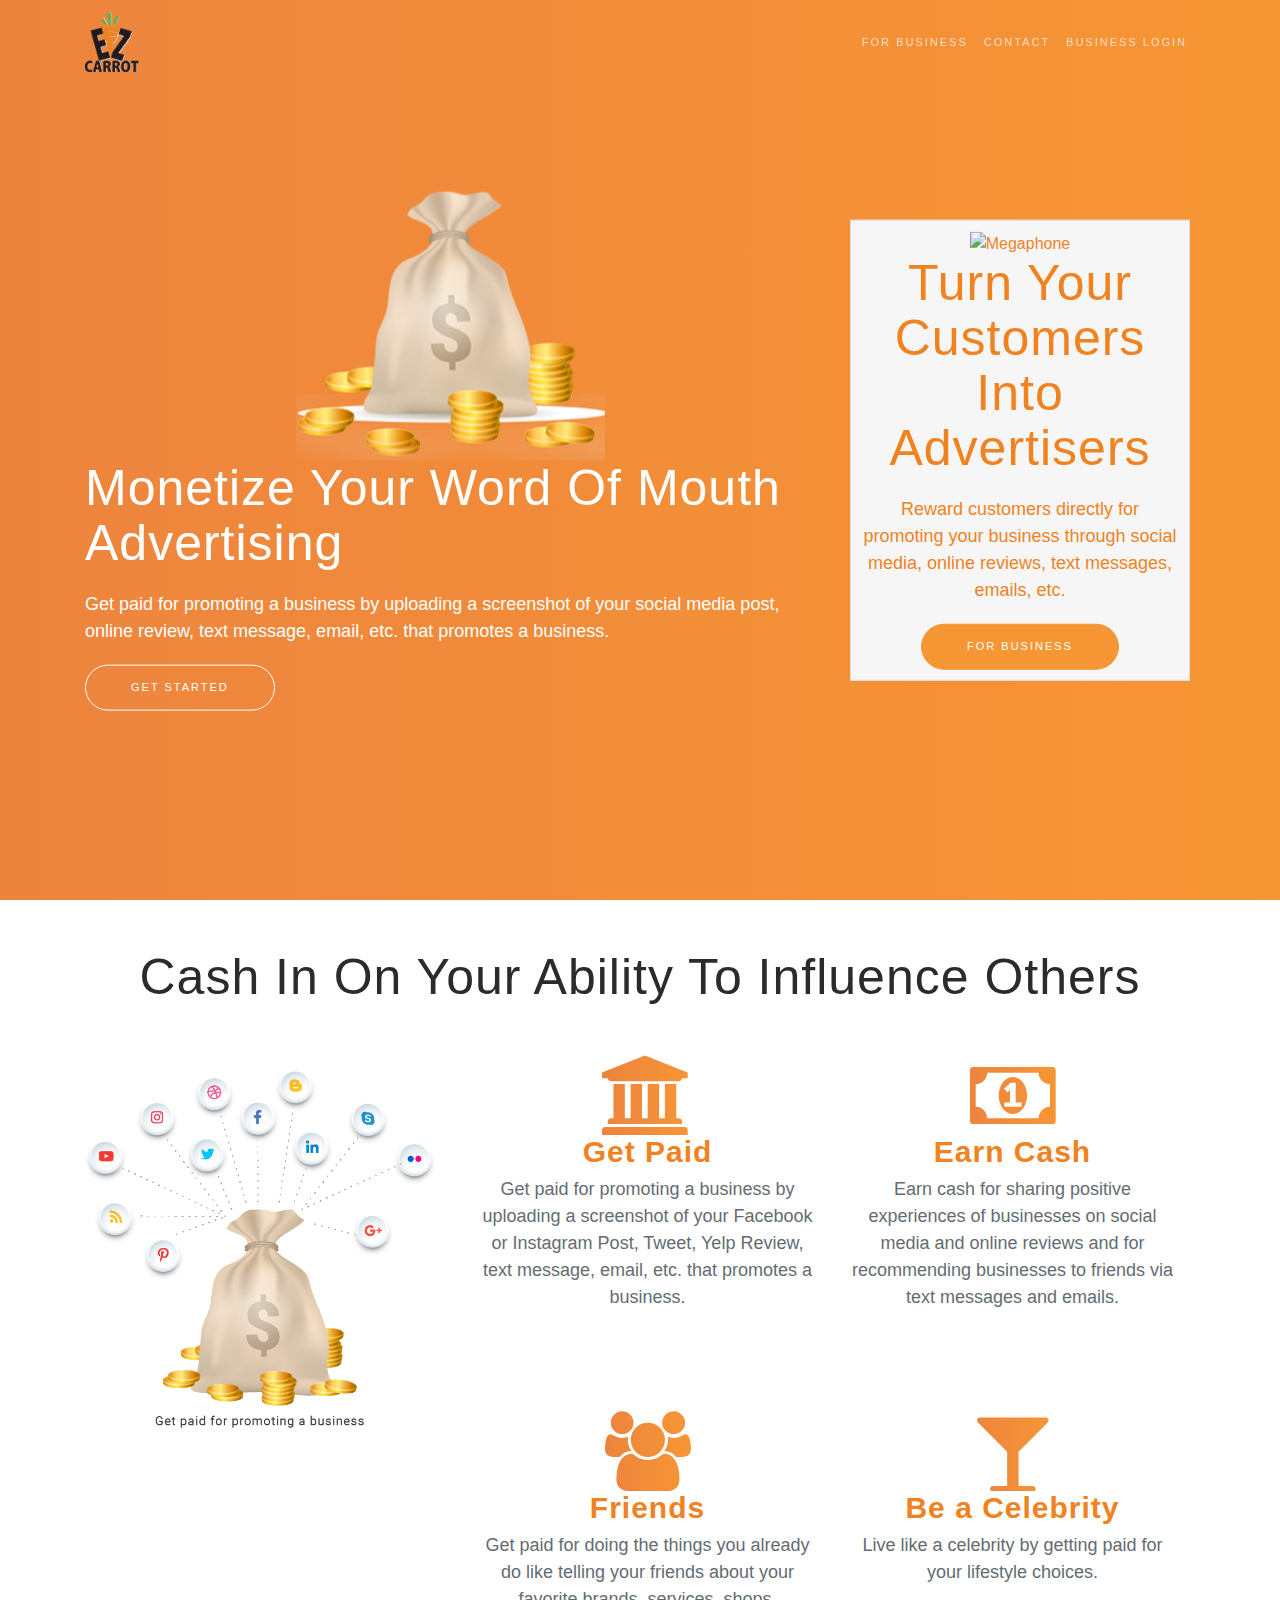
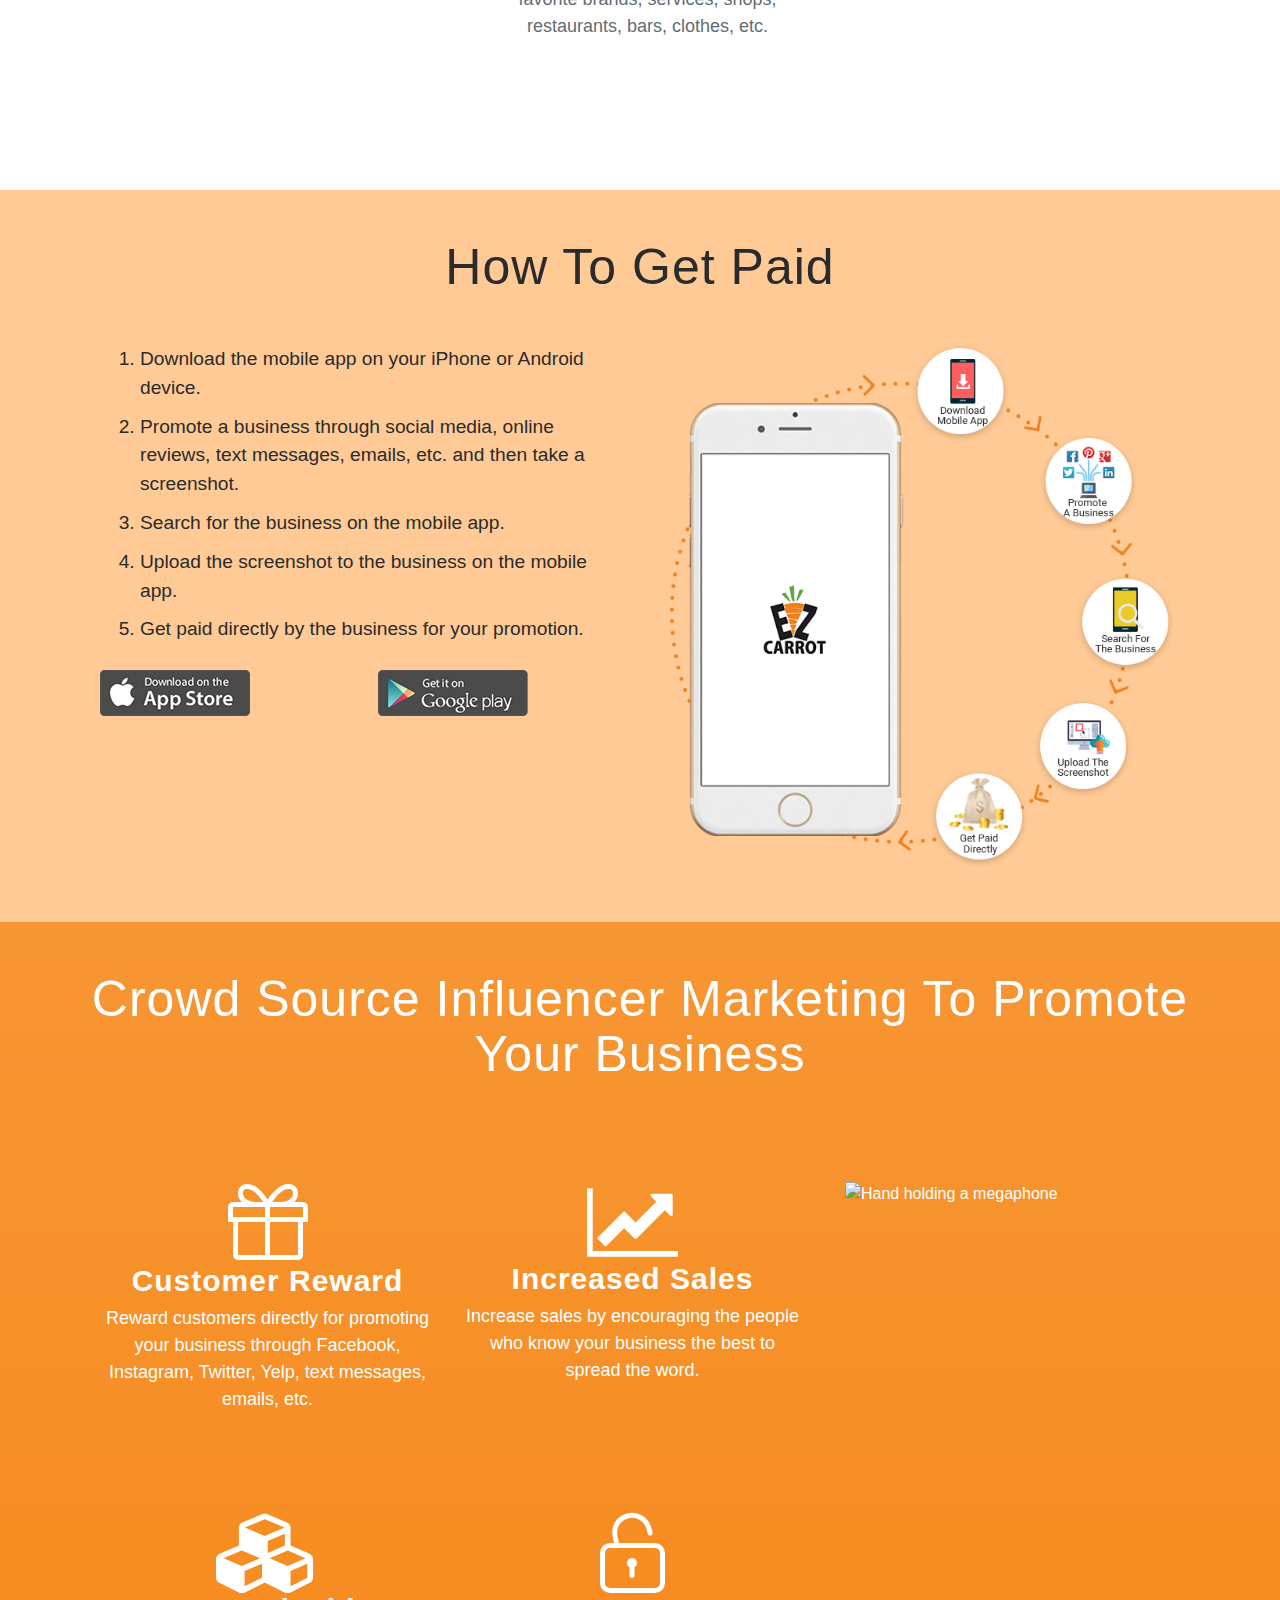
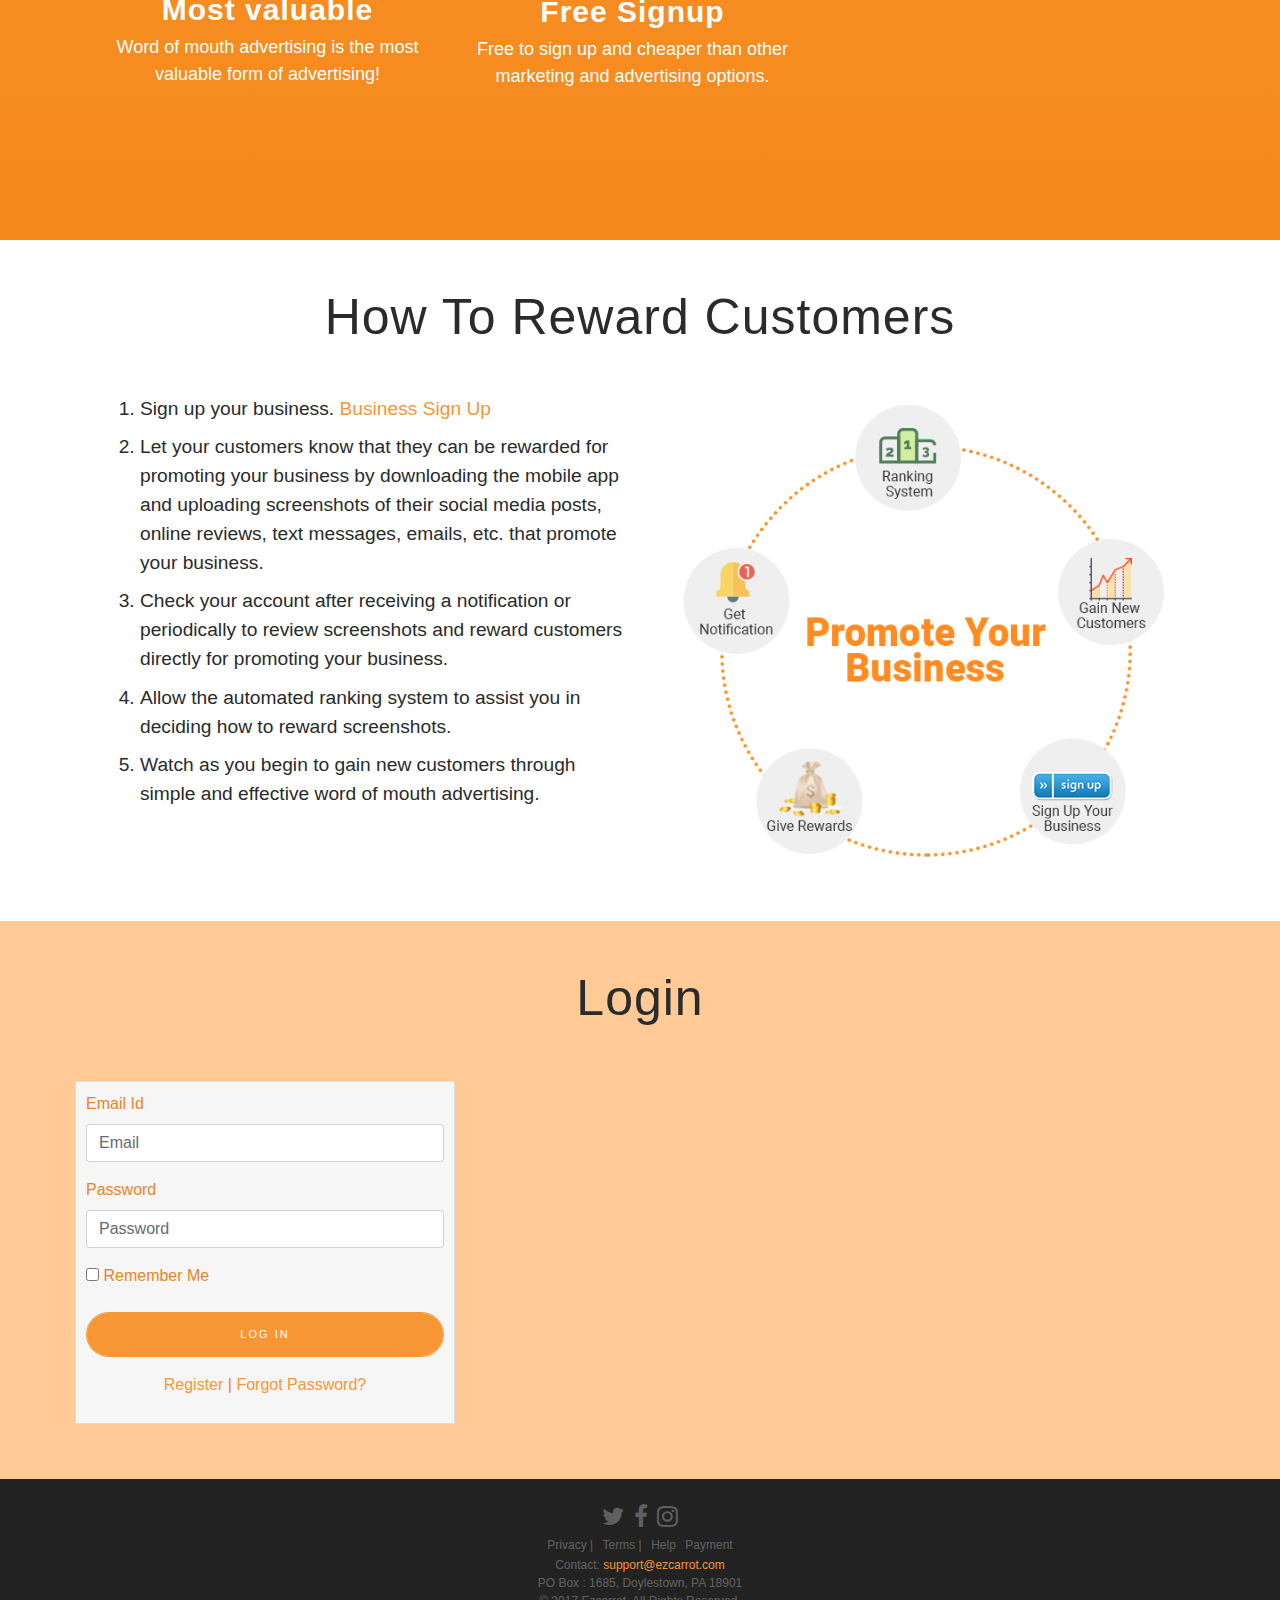
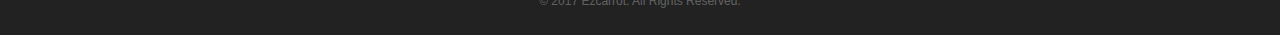
==== commit fb5a2b6e: "Payment Info" ====
--- a/index.html
+++ b/index.html
@@ -141,7 +141,7 @@
                             <div class="device">
                                 <div class="screen">
                                     <!-- Demo image for screen mockup, you can put an image here, some HTML, an animation, video, or anything else! -->
-                                    <img src="img/social-sharing.png" class="img-fluid" alt="A money bag with social media icons surrounding it"> </div>
+                                    <img src="img/social-sharing.png" class="img-fluid" alt="A money bag with social media icons surrounding it">                                    </div>
                                 <div class="button">
                                     <!-- You can hook the "home button" to some JavaScript events or just remove it -->
                                 </div>
@@ -331,7 +331,7 @@
                         <div class="form-group">
                             <label for="username">Email Id</label>
                             <input type="text" name="username" id="email" tabindex="1" class="form-control" placeholder="Email" value="" autocomplete="off">
-                        </div>
+                        </div>  
 
                         <div class="form-group">
                             <label for="password">Password</label>
@@ -343,22 +343,17 @@
                             <input type="checkbox" tabindex="3" name="remember" id="remember">
                             <label for="remember"> Remember Me</label>
                         </div>
-
                         <div class="form-group">
                             <input type="submit" name="login-submit" id="login-submit" tabindex="4" class="form-control btn btn-outline-dark btn-xl"
                                 value="Log In">
                         </div>
-
                         <div class="form-group">
                             <div class="text-center">
                                 <a href="http://ezcarrotwebapp.azurewebsites.net/registerBusiness" tabindex="5" class="forgot-password">Register</a>                                |
                                 <a href="http://ezcarrotwebapp.azurewebsites.net/forgot" tabindex="5" class="forgot-password">Forgot Password?</a>
                             </div>
-
-                        </div>
-
+                        </div>
                     </form>
-
                 </div>
             </div>
     </section>
@@ -390,20 +385,9 @@
     </section>-->
 
     <footer id="footer">
-
     </footer>
-
     <!-- Bootstrap core JavaScript -->
     <script src="vendor/jquery/jquery.min.js"></script>
-    <script src="vendor/tether/tether.min.js"></script>
-    <script src="vendor/bootstrap/js/bootstrap.min.js"></script>
-
-    <!-- Plugin JavaScript -->
-    <script src="vendor/jquery-easing/jquery.easing.min.js"></script>
-
-    <!-- Custom scripts for this template -->
-    <script src="js/new-age.min.js"></script>
-
 </body>
 <script>
     $(function () {
@@ -411,14 +395,9 @@
         $("#footer").load("footer.html");
     });
 
-</script>
-
-<script>
     window.ga = window.ga || function () { (ga.q = ga.q || []).push(arguments) }; ga.l = +new Date;
     ga('create', 'UA-96862863-1', 'auto');
     ga('send', 'pageview');
-
 </script>
 <script async src='https://www.google-analytics.com/analytics.js'></script>
-
 </html>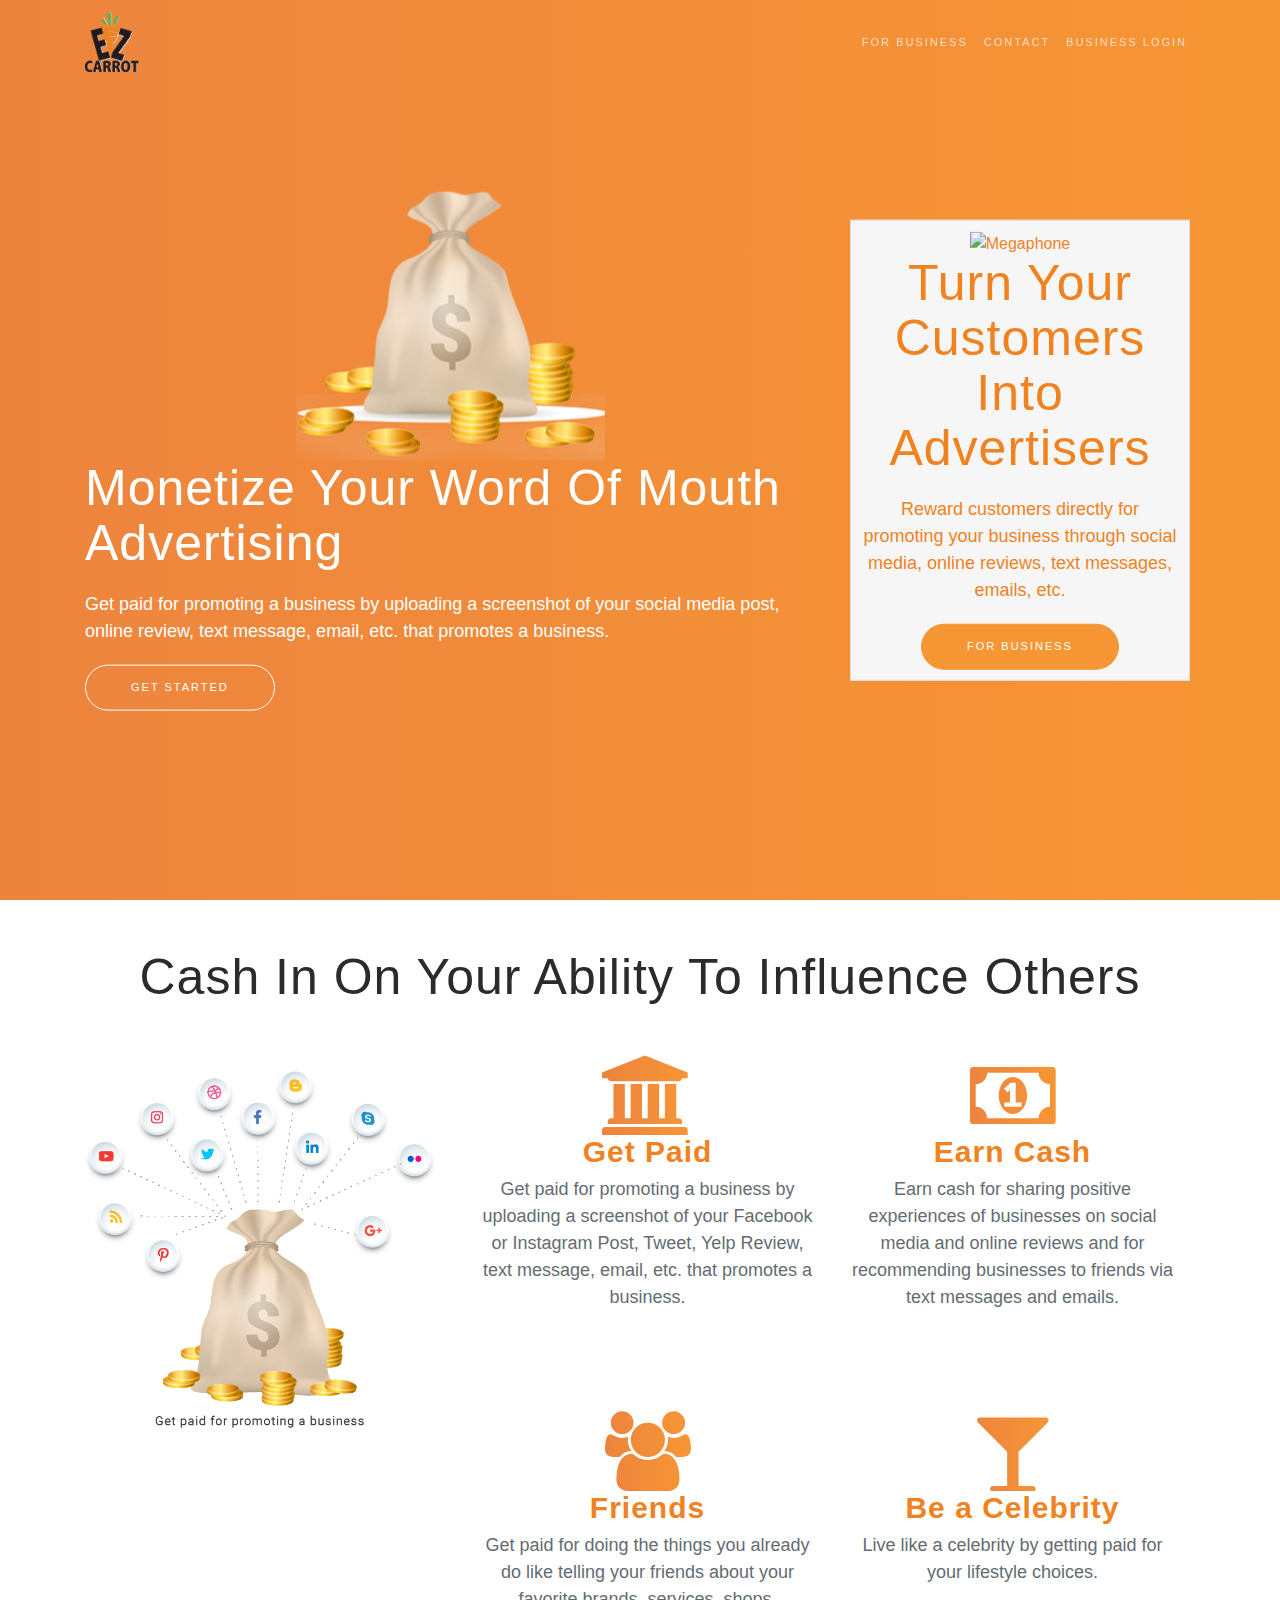
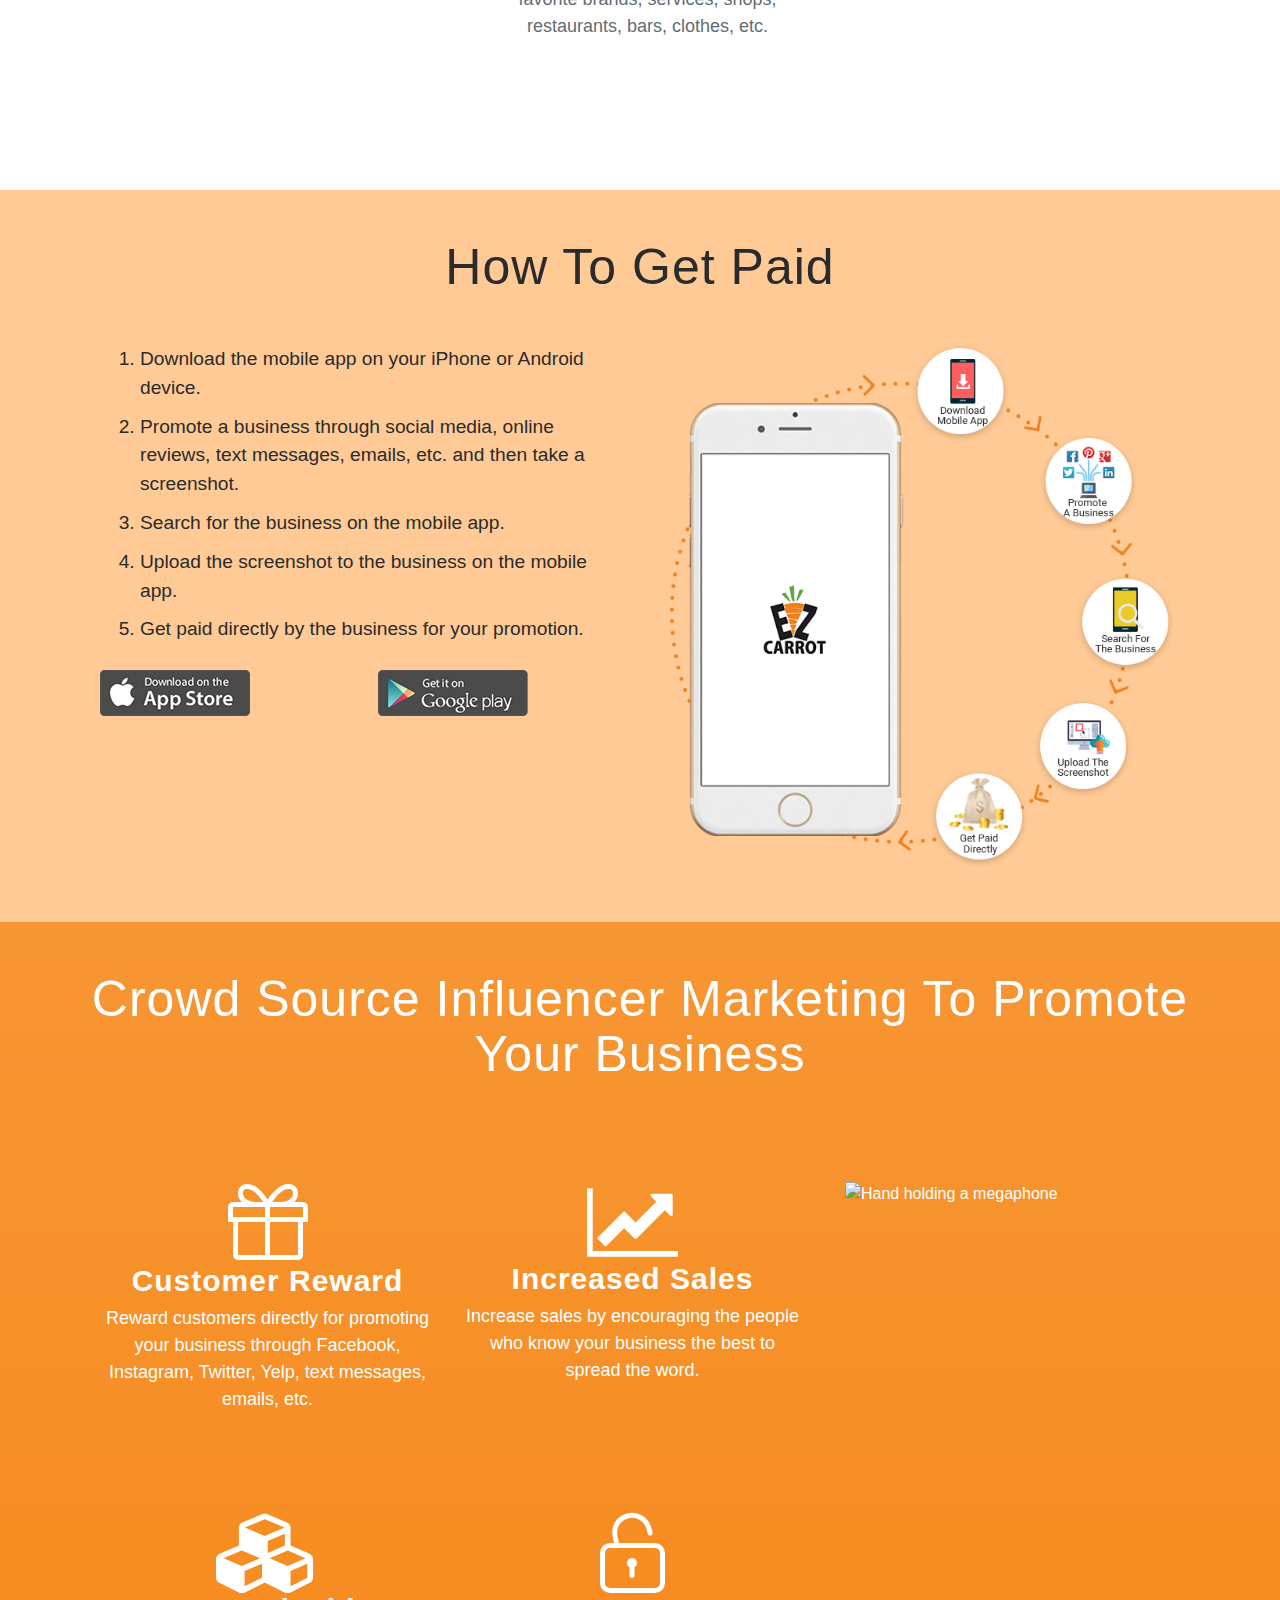
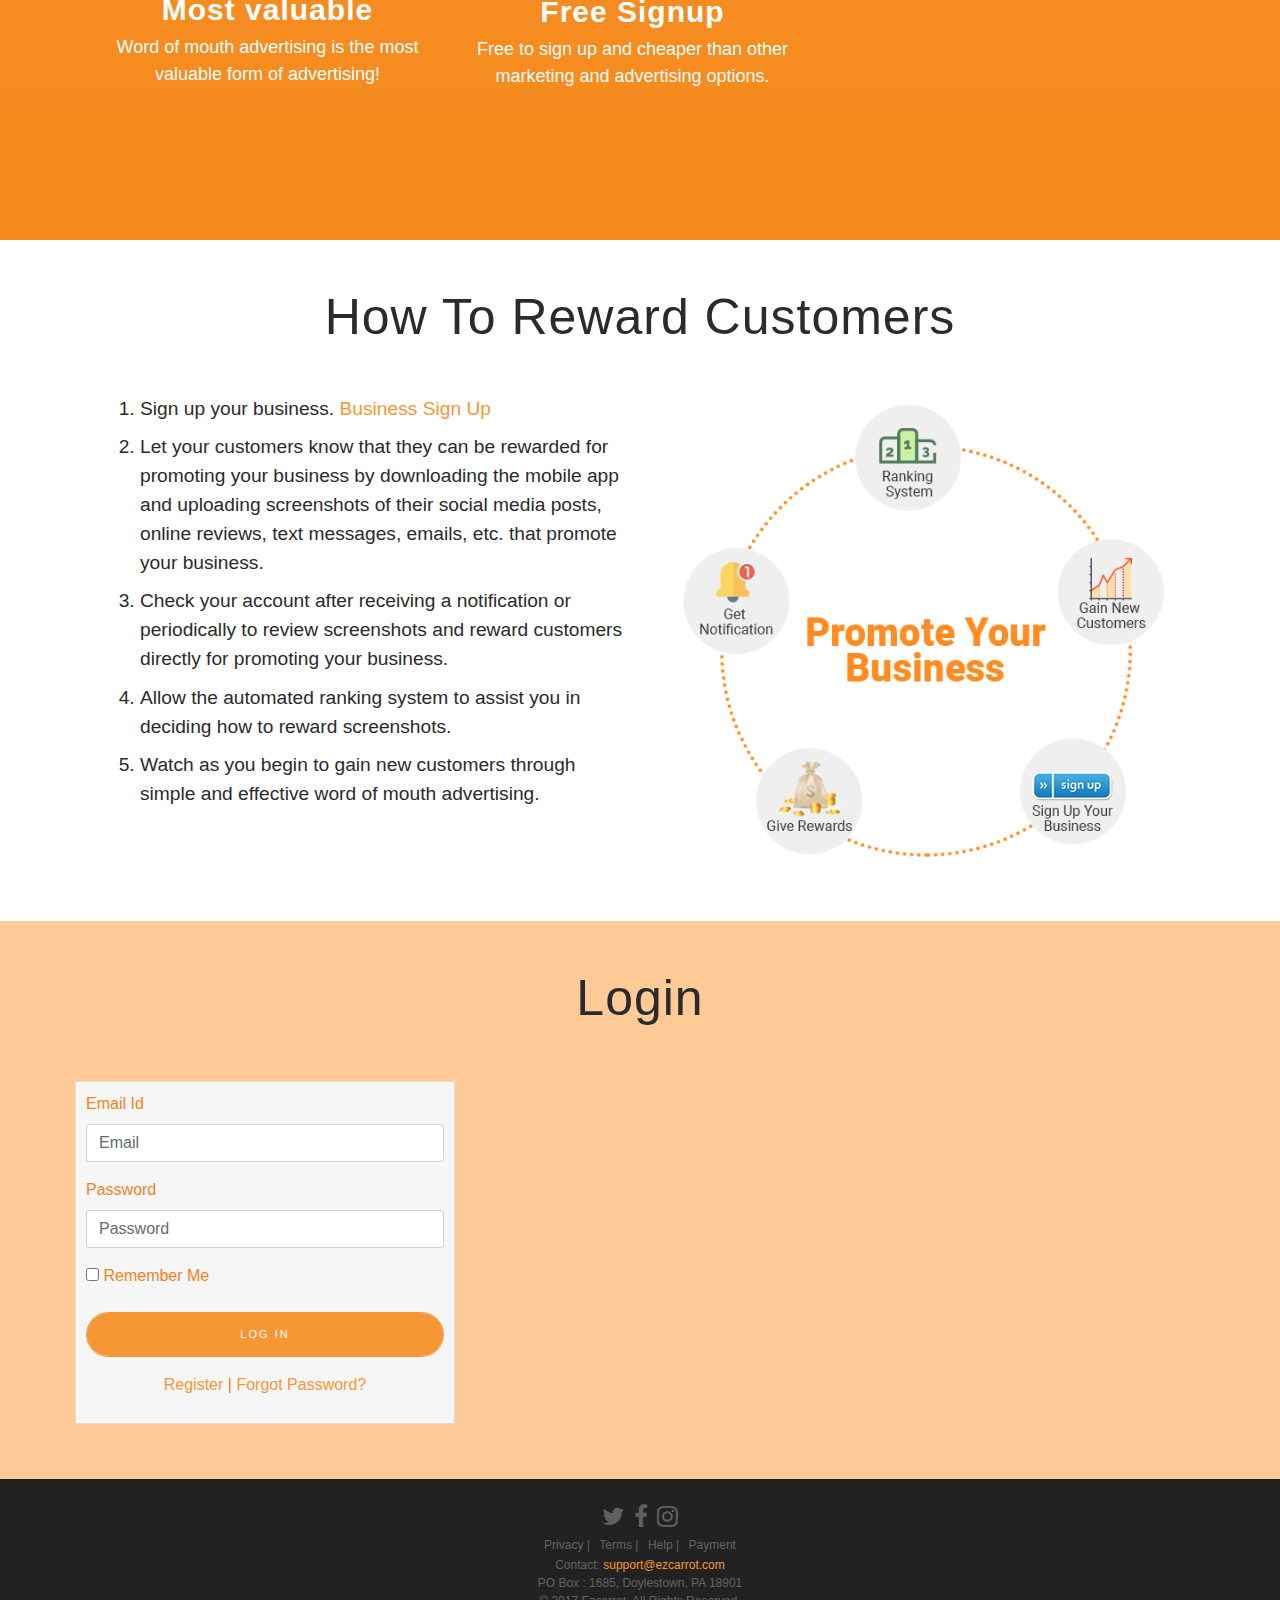
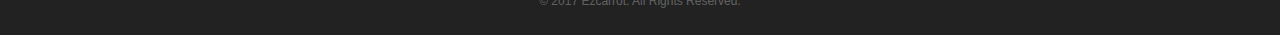
==== commit d13faa9a: "og" ====
--- a/index.html
+++ b/index.html
@@ -12,8 +12,8 @@
     <meta property="og:description" content="Get paid for promoting a business, through your daily interactions with your friends and family though social media post, online review, text message, email, etc"
     />
     <meta property="og:url" content="http://ezcarrotweb.azurewebsites.net" />
-    <meta property="og:image" content="http://ezcarrotweb.azurewebsites.net/img/social-sharing.png" />
-    <meta property="og:image:secure_url" content="https://ezcarrotweb.azurewebsites.net/img/social-sharing.png" />
+    <meta property="og:image" content="http://ezcarrotweb.azurewebsites.net/img/OG-image.jpg" />
+    <meta property="og:image:secure_url" content="https://ezcarrotweb.azurewebsites.net/img/OG-image.jpg" />
     <meta property="og:image:type" content="image/png" />
     <meta property="og:image:height" content="300" />
     <meta property="og:image:alt" content="A money bag with social media icons surrounding it" />
@@ -23,7 +23,7 @@
     <meta name="twitter:site" content="@ezcarrotapp" />
     <meta name="twitter:creator" content="@ezcarrotapp" />
     <meta name="twitter:description" content="Get paid for promoting a business, through your daily interactions with your friends and family though social media post, online review, text message, email, etc ">
-    <meta property="twitter:image" content="http://ezcarrotweb.azurewebsites.net/img/social-sharing.png" />
+    <meta property="twitter:image" content="http://ezcarrotweb.azurewebsites.net/img/OG-image.jpg" />
     <meta property="twitter:image:alt" content="A money bag with social media icons surrounding it" />
     <link rel="icon" href="img/favicon.png" type="image/png">
     <!-- Bootstrap core CSS -->
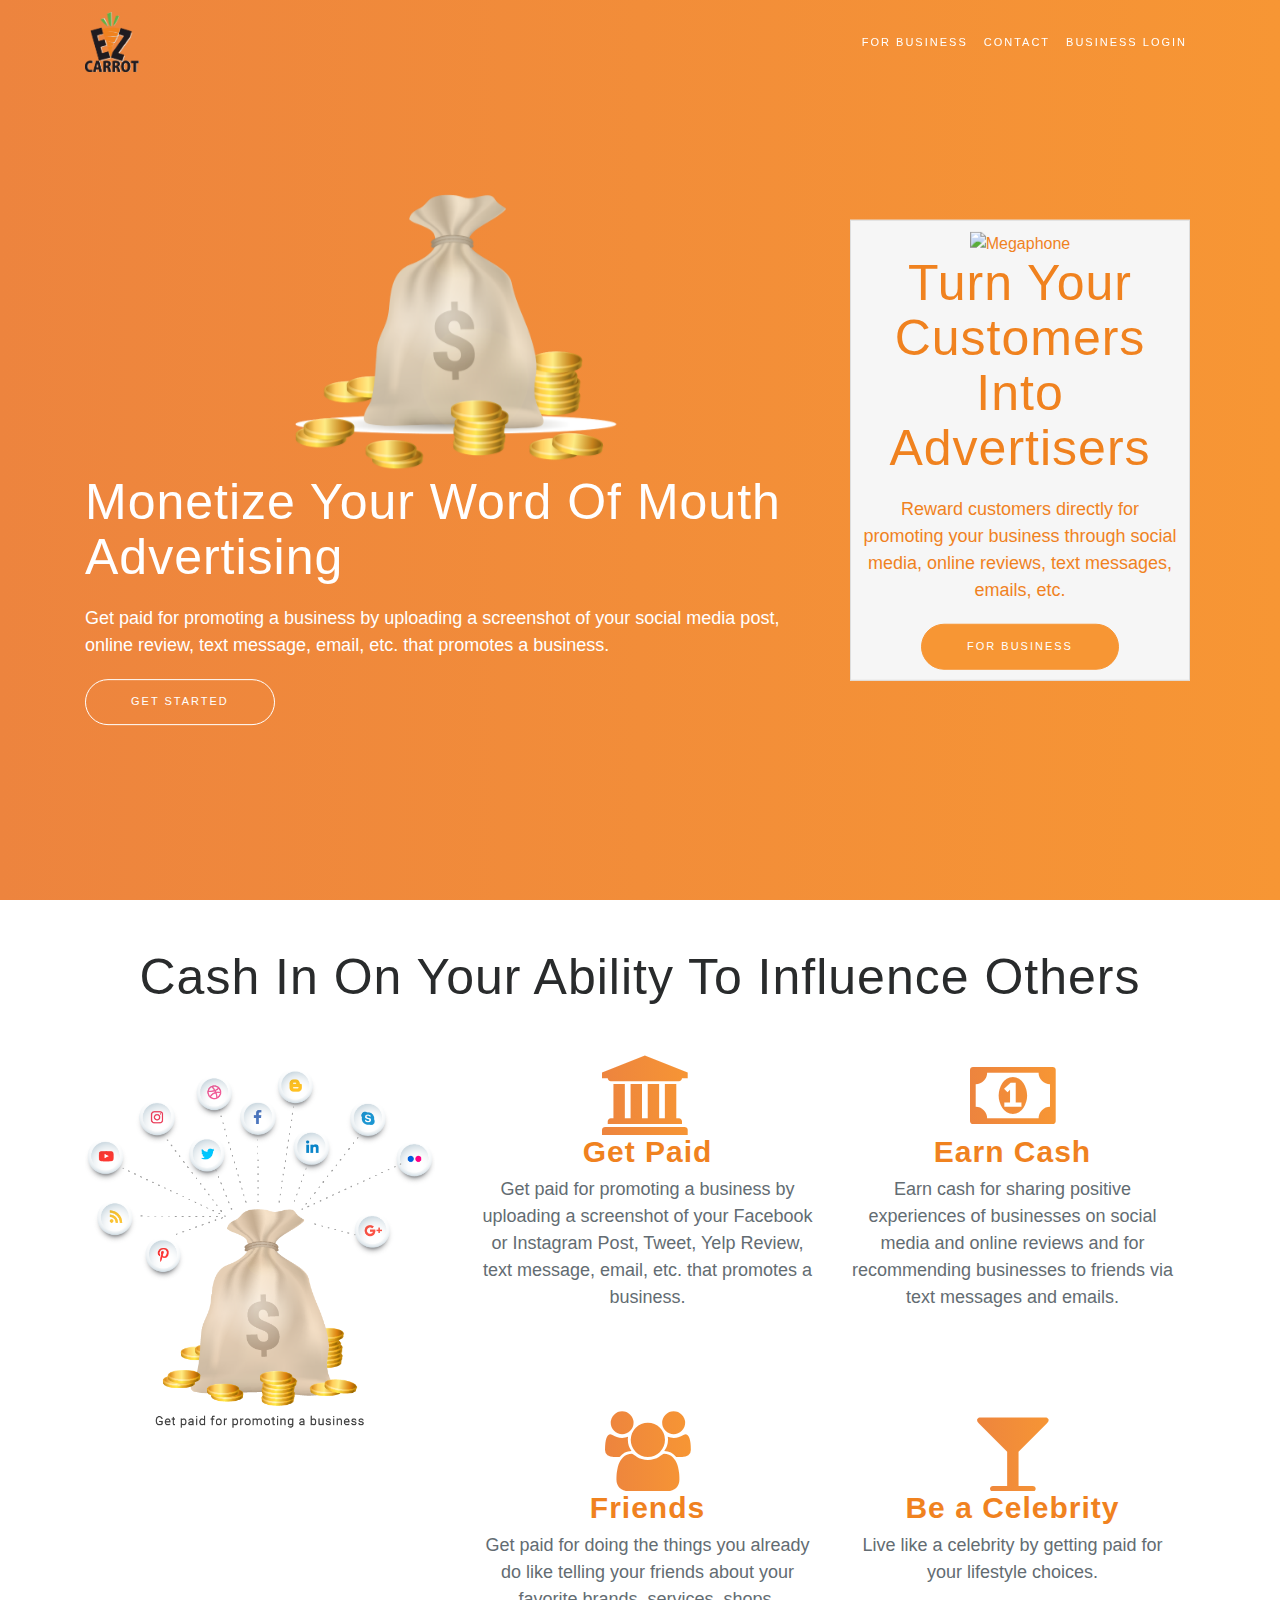
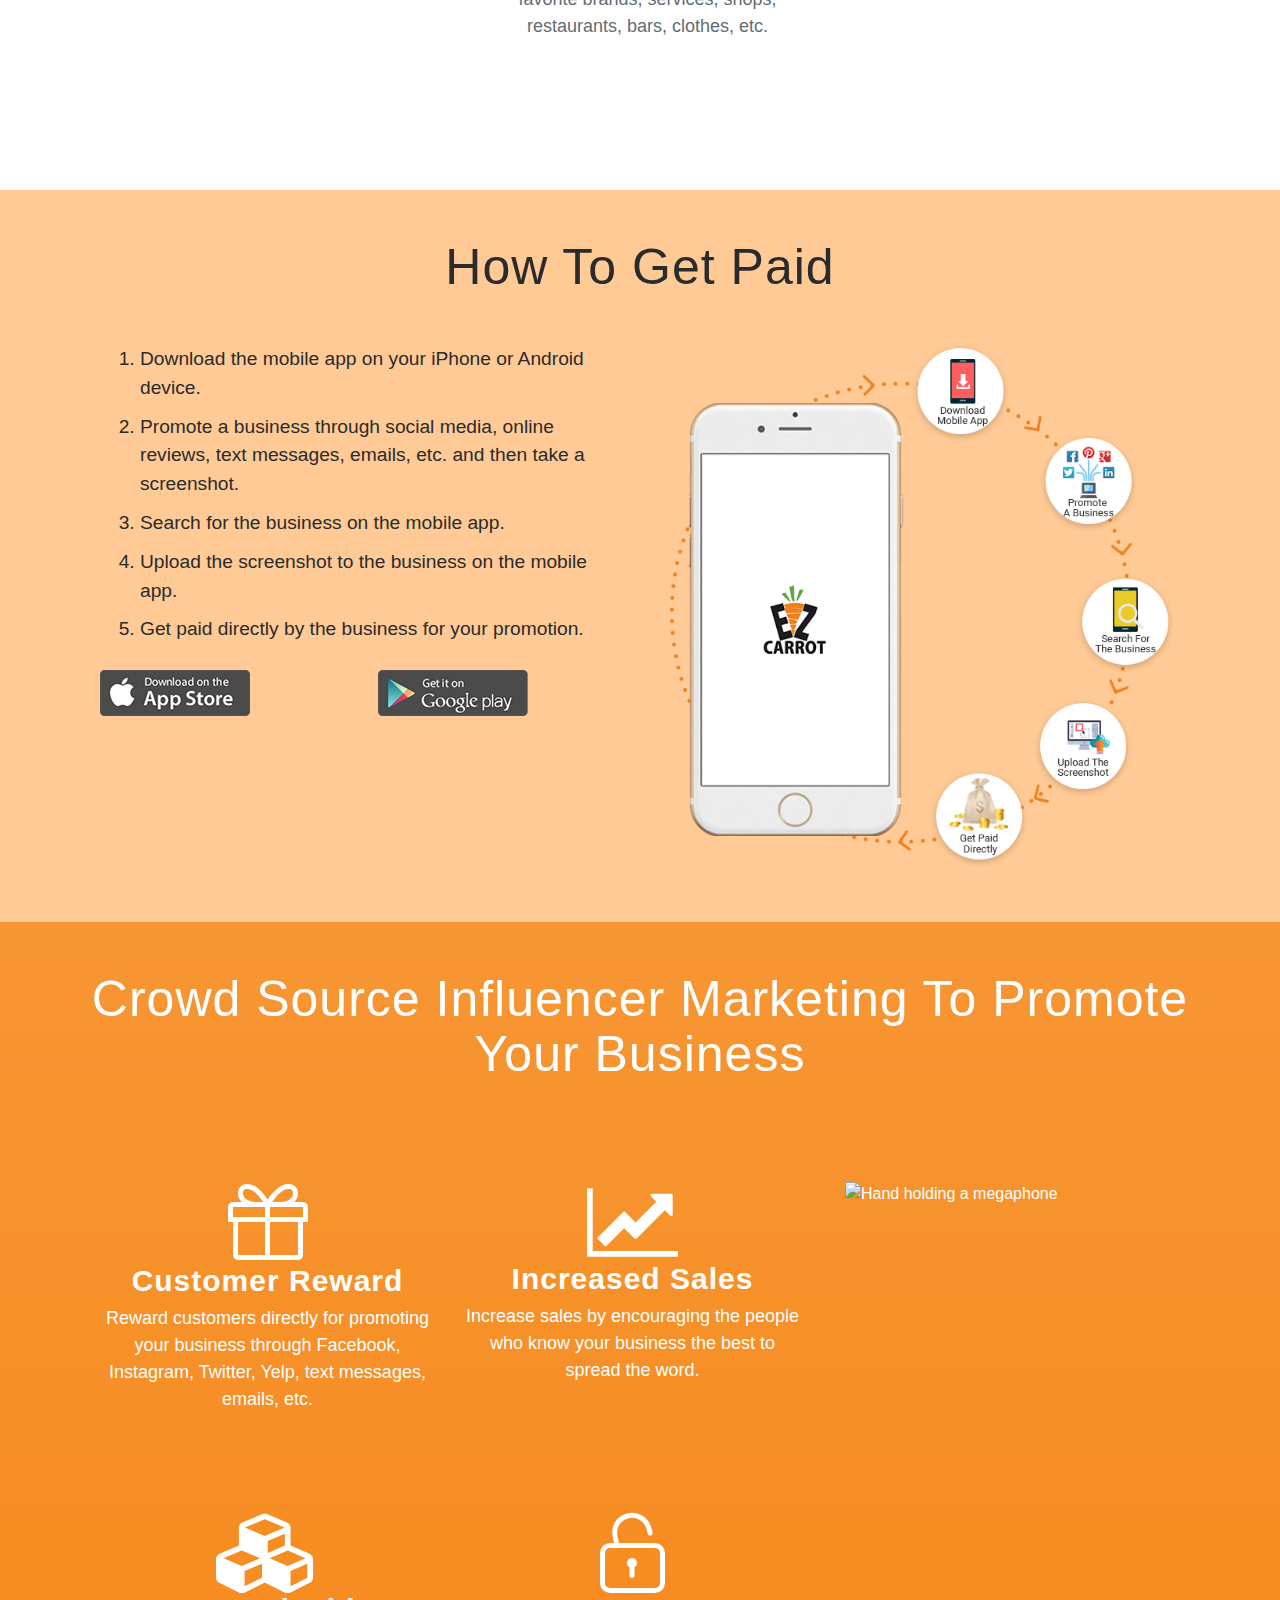
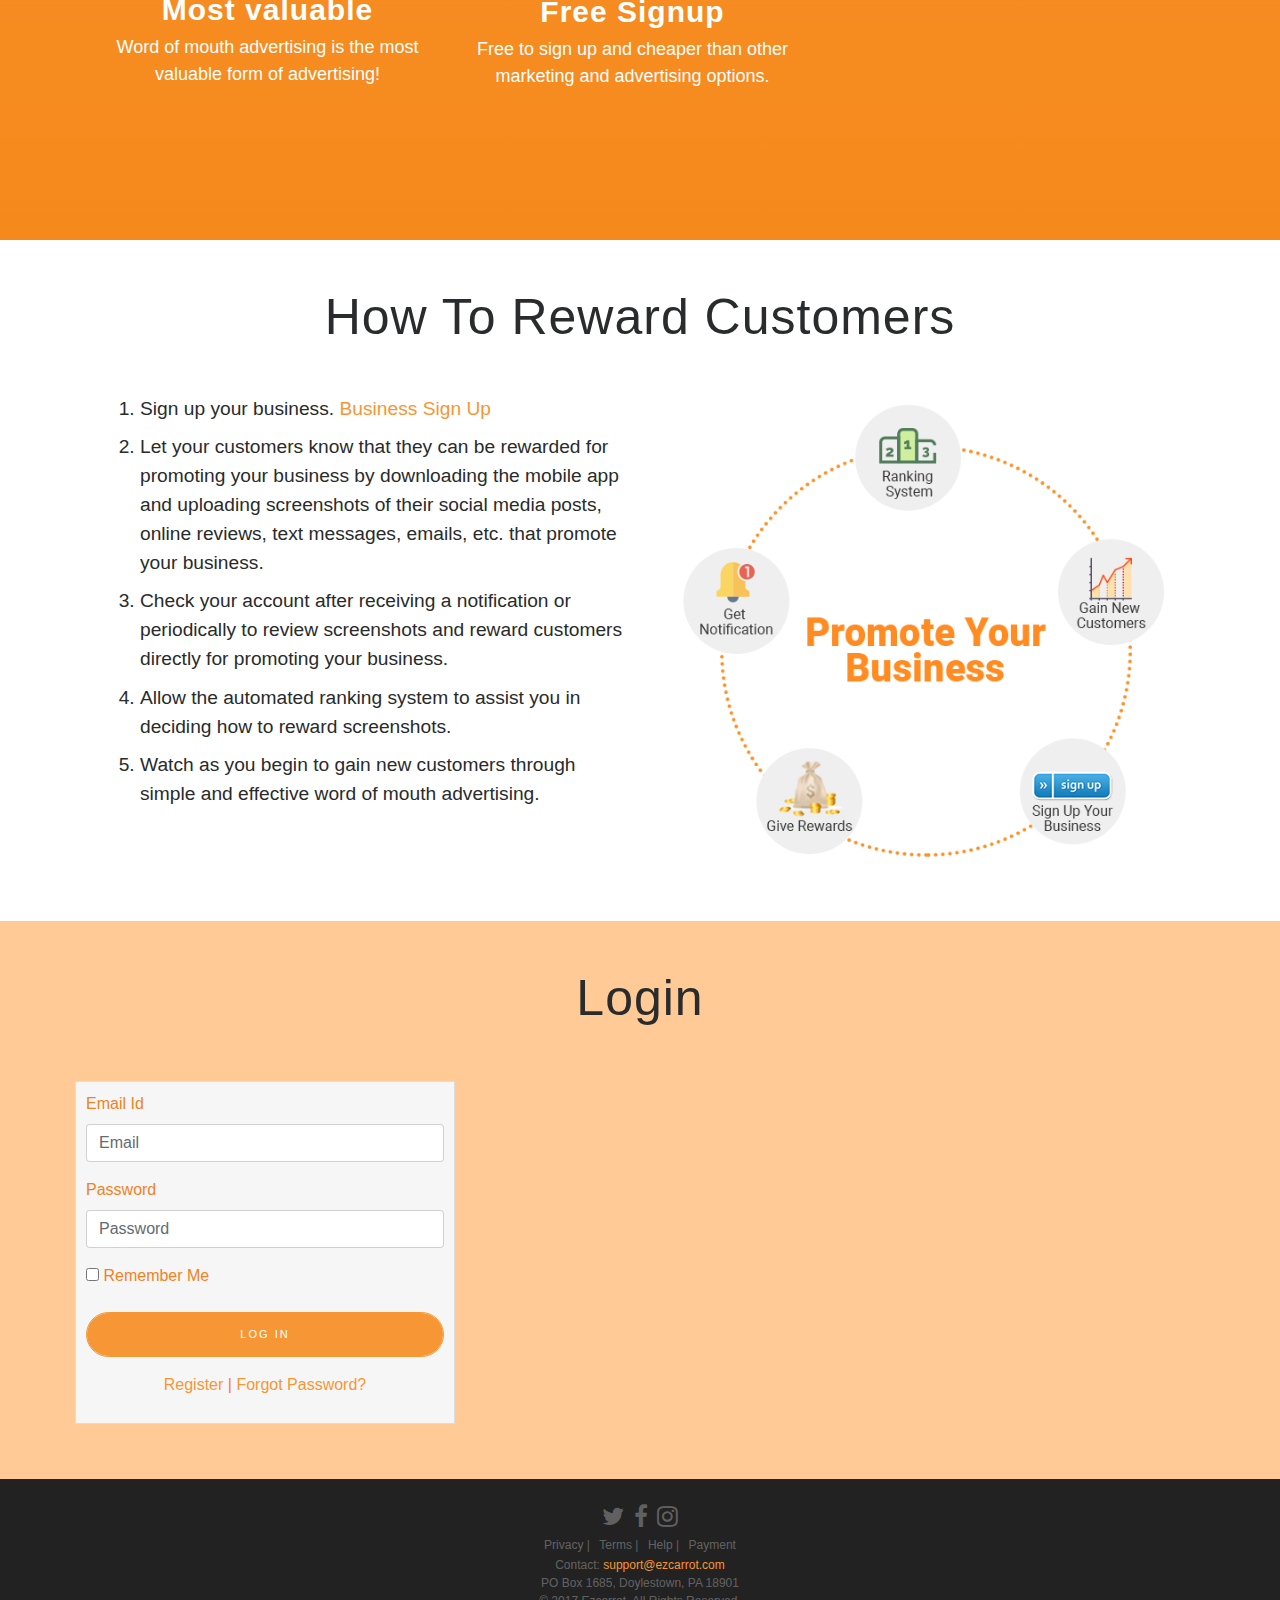
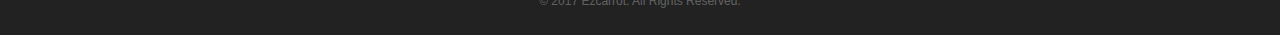
==== commit 3687f86d: "m" ====
--- a/index.html
+++ b/index.html
@@ -9,11 +9,11 @@
     <title>Turn your customers into advertisers </title>
     <meta property="og:type" content="website" />
     <meta property="og:title" content="Monetize your word of mouth advertising " />
-    <meta property="og:description" content="Get paid for promoting a business, through your daily interactions with your friends and family though social media post, online review, text message, email, etc"
+    <meta property="og:description" content="Get paid for promoting a business through your daily interactions with your friends and family by uploading a screenshot of your social media post, online review, text message, email, etc. that promotes a business"
     />
-    <meta property="og:url" content="http://ezcarrotweb.azurewebsites.net" />
-    <meta property="og:image" content="http://ezcarrotweb.azurewebsites.net/img/OG-image.jpg" />
-    <meta property="og:image:secure_url" content="https://ezcarrotweb.azurewebsites.net/img/OG-image.jpg" />
+    <meta property="og:url" content="https://www.ezcarrot.com" />
+    <meta property="og:image" content="https://www.ezcarrot.com/img/OG-image.jpg" />
+    <meta property="og:image:secure_url" content="https://www.ezcarrot.com/img/OG-image.jpg" />
     <meta property="og:image:type" content="image/png" />
     <meta property="og:image:height" content="300" />
     <meta property="og:image:alt" content="A money bag with social media icons surrounding it" />
@@ -22,8 +22,8 @@
     <meta name="twitter:title" content="Monetize your word of mouth advertising">
     <meta name="twitter:site" content="@ezcarrotapp" />
     <meta name="twitter:creator" content="@ezcarrotapp" />
-    <meta name="twitter:description" content="Get paid for promoting a business, through your daily interactions with your friends and family though social media post, online review, text message, email, etc ">
-    <meta property="twitter:image" content="http://ezcarrotweb.azurewebsites.net/img/OG-image.jpg" />
+    <meta name="twitter:description" content="Get paid for promoting a business through your daily interactions with your friends and family by uploading a screenshot of your social media post, online review, text message, email, etc. that promotes a business">
+    <meta property="twitter:image" content="https://www.ezcarrot.com/img/OG-image.jpg" />
     <meta property="twitter:image:alt" content="A money bag with social media icons surrounding it" />
     <link rel="icon" href="img/favicon.png" type="image/png">
     <!-- Bootstrap core CSS -->
--- a/css/new-age.min.css
+++ b/css/new-age.min.css
@@ -2,4 +2,4 @@
  * Start Bootstrap - New Age v4.0.0-alpha (http://startbootstrap.com/template-overviews/new-age)
  * Copyright 2013-2017 Start Bootstrap
  * Licensed under MIT (https://github.com/BlackrockDigital/startbootstrap-new-age/blob/master/LICENSE)
- */body,html{width:100%;height:100%}body{font-family:Muli,Helvetica,Arial,sans-serif}a{color:#f79634;-webkit-transition:all .35s;-moz-transition:all .35s;transition:all .35s}a:focus,a:hover{color:#ef7d09}hr{max-width:100px;margin:25px auto 0;border-width:1px;border-color:rgba(34,34,34,.1)}hr.light{border-color:#fff}h1,h2,h3,h4,h5,h6{font-family:Catamaran,Helvetica,Arial,sans-serif;font-weight:200;letter-spacing:1px}p{font-size:18px;line-height:1.5;margin-bottom:20px}section{padding:50px 0}section h2{font-size:50px}::-moz-selection{color:#fff;background:#222;text-shadow:none}::selection{color:#fff;background:#222;text-shadow:none}img::selection{color:#fff;background:0 0}img::-moz-selection{color:#fff;background:0 0}body{-webkit-tap-highlight-color:#222}#mainNav{border-color:rgba(34,34,34,.05);background-color:#fff;-webkit-transition:all .35s;-moz-transition:all .35s;transition:all .35s;font-family:Catamaran,Helvetica,Arial,sans-serif;font-weight:200;letter-spacing:1px}#mainNav .navbar-brand{color:#f79634;font-family:Catamaran,Helvetica,Arial,sans-serif;font-weight:200;letter-spacing:1px}#mainNav .navbar-brand:focus,#mainNav .navbar-brand:hover{color:#ef7d09}#mainNav .navbar-toggler{font-size:12px;padding:8px 10px;color:#222}#mainNav .navbar-nav>li>a{font-size:11px;font-family:Lato,Helvetica,Arial,sans-serif;letter-spacing:2px;text-transform:uppercase}#mainNav .navbar-nav>li>a.active{color:#f79634!important;background-color:transparent}#mainNav .navbar-nav>li>a.active:hover{background-color:transparent}#mainNav .navbar-nav>li>a,#mainNav .navbar-nav>li>a:focus{color:#222}#mainNav .navbar-nav>li>a:focus:hover,#mainNav .navbar-nav>li>a:hover{color:#f79634}@media (min-width:992px){#mainNav{border-color:transparent;background-color:transparent}#mainNav .navbar-brand{color:fade(white,70%)}#mainNav .navbar-brand:focus,#mainNav .navbar-brand:hover{color:#fff}#mainNav .navbar-nav>li>a,#mainNav .navbar-nav>li>a:focus{color:rgba(255,255,255,.7)}#mainNav .navbar-nav>li>a:focus:hover,#mainNav .navbar-nav>li>a:hover{color:#fff}#mainNav.navbar-shrink{border-color:rgba(34,34,34,.1);background-color:#fff}#mainNav.navbar-shrink .navbar-brand{color:#222}#mainNav.navbar-shrink .navbar-brand:focus,#mainNav.navbar-shrink .navbar-brand:hover{color:#f79634}#mainNav.navbar-shrink .navbar-nav>li>a,#mainNav.navbar-shrink .navbar-nav>li>a:focus{color:#222}#mainNav.navbar-shrink .navbar-nav>li>a:focus:hover,#mainNav.navbar-shrink .navbar-nav>li>a:hover{color:#f79634}}header.masthead{position:relative;overflow-y:hidden;width:100%;min-height:auto;color:#fff;background:url(../img/bg-pattern.png) no-repeat,#f79634;background:url(../img/bg-pattern.png) no-repeat,-webkit-linear-gradient(to left,#f79634,#ed843e);background:url(../img/bg-pattern.png) no-repeat,linear-gradient(to left,#f79634,#ed843e);background-size:cover;margin:0}header.masthead .header-content{position:relative;padding:100px 0 50px;text-align:center}header.masthead .header-content .header-content-inner{position:relative;max-width:500px;margin:0 auto}header.masthead .header-content .header-content-inner h1{font-size:50px;margin-top:0;margin-bottom:20px}header.masthead .header-content .header-content-inner .list-badges{margin-bottom:25px}header.masthead .header-content .header-content-inner .list-badges img{height:50px;margin-bottom:25px}header.masthead .device-container{width:100%;margin:0 auto 100px}header.masthead .device-container .screen img{border-radius:3px}@media (min-width:768px){header.masthead{min-height:100%}header.masthead .header-content{height:100vh;min-height:600px;padding:0;text-align:left}header.masthead .header-content .header-content-inner{position:absolute;top:50%;max-width:none;margin:0;transform:translateY(-50%)}header.masthead .header-content .header-content-inner h1{font-size:35px}header.masthead .device-container{width:100%;max-height:calc(100vh - 100px);margin:100px auto 0}}@media (min-width:992px){header.masthead .header-content .header-content-inner h1{font-size:50px}}section.download{position:relative;padding:150px 0}section.download h2{font-size:50px;margin-top:0}section.download .badges .badge-link{display:block;margin-bottom:25px}section.download .badges .badge-link:last-child{margin-bottom:0}section.download .badges .badge-link img{height:60px}@media (min-width:768px){section.download .badges .badge-link{display:inline-block;margin-bottom:0}}@media (min-width:768px){section.download h2{font-size:70px}}section.features li{padding-bottom:10px;font-size:larger}section.features .section-heading{margin-bottom:50px}section.features .section-heading h2{margin-top:0}section.features .section-heading p{margin-bottom:0}section.features .device-container,section.features .feature-item{max-width:300px;margin:0 auto}section.features .device-container{margin-bottom:100px}@media (min-width:992px){section.features .device-container{margin-bottom:0}}section.features .feature-item{margin-bottom:100px;text-align:center}section.features .feature-item h3{font-size:30px}section.features .feature-item i{font-size:80px;background:-webkit-linear-gradient(to left,#f79634,#ed843e);background:linear-gradient(to left,#f79634,#ed843e);-webkit-background-clip:text;-webkit-text-fill-color:transparent}@media (min-width:992px){section.features .device-container,section.features .feature-item{max-width:none}}section.cta{position:relative;padding:250px 0;background-image:url(../img/bg-cta.jpg);background-position:center;-webkit-background-size:cover;-moz-background-size:cover;-o-background-size:cover;background-size:cover}section.cta .cta-content{position:relative;z-index:1}section.cta .cta-content h2{font-size:50px;max-width:450px;margin-top:0;margin-bottom:25px;color:#fff}@media (min-width:768px){section.cta .cta-content h2{font-size:80px}}section.cta .overlay{position:absolute;top:0;left:0;width:100%;height:100%;background-color:rgba(0,0,0,.5)}section.business{background:#f79634;background:-webkit-linear-gradient(#f79634,#f6891b);background:linear-gradient(#f79634,#f6891b);color:#fff}section.business .section-heading{margin-bottom:100px}section.business .section-heading h2{margin-top:0}section.business .section-heading p{margin-bottom:0}section.business .device-container,section.business .feature-item{max-width:300px;margin:0 auto}section.business .device-container{margin-bottom:100px}@media (min-width:992px){section.business .device-container{margin-bottom:0}}section.business .feature-item{margin-bottom:100px;text-align:center}section.business .feature-item h3{font-size:30px;color:#fff}section.business .feature-item i{color:#fff;font-size:80px;background:-webkit-linear-gradient(to left,#fff,#fff);background:linear-gradient(to left,#fff,#fff);-webkit-background-clip:text;-webkit-text-fill-color:transparent}@media (min-width:992px){section.business .device-container,section.business .feature-item{max-width:none}}section.contact{text-align:center}section.contact h2{margin-top:0;margin-bottom:25px}section.contact h2 i{color:#dd4b39}section.contact ul.list-social{margin-bottom:0}section.contact ul.list-social li a{font-size:40px;line-height:80px;display:block;width:80px;height:80px;color:#fff;border-radius:100%}section.contact ul.list-social li.social-twitter a{background-color:#1da1f2}section.contact ul.list-social li.social-twitter a:hover{background-color:#0d95e8}section.contact ul.list-social li.social-facebook a{background-color:#3b5998}section.contact ul.list-social li.social-facebook a:hover{background-color:#344e86}section.contact ul.list-social li.social-google-plus a{background-color:#dd4b39}section.contact ul.list-social li.social-google-plus a:hover{background-color:#d73925}footer{padding:25px 0;text-align:center;color:rgba(255,255,255,.3);background-color:#222}footer p{font-size:12px;margin:0}footer ul{margin-bottom:0}footer ul li a{font-size:12px;color:rgba(255,255,255,.3)}footer ul li a.active,footer ul li a:active,footer ul li a:focus,footer ul li a:hover{text-decoration:none}.bg-primary{background:#f79634;background:-webkit-linear-gradient(#f6891b,#f79634);background:linear-gradient(#f6891b,#f79634)}.text-primary{color:#f79634}.no-gutter>[class*=col-]{padding-right:0;padding-left:0}.btn-outline{color:#fff;border:1px solid;border-color:#fff}.btn-outline.active,.btn-outline:active,.btn-outline:focus,.btn-outline:hover{color:#fff;border-color:#f79634;background-color:#f79634}.btn-outline-dark{color:#fff;background-color:#f79634;border:1px solid;border-color:#f79634}.btn-outline-dark.active,.btn-outline-dark:active,.btn-outline-dark:focus,.btn-outline-dark:hover{color:#f79634;border-color:#f79634;background-color:#fff}.btn{border-radius:300px;font-family:Lato,Helvetica,Arial,sans-serif;letter-spacing:2px;text-transform:uppercase}.btn-xl{font-size:11px;padding:15px 45px}.mikeDiv{border:1px solid #ddd;background-color:#f6f6f6;padding:10px;color:#f0821f;margin:5px;text-align:center}.mikeHeader img{width:140px}.mikeBody mh h1{font-size:43px}.mikeBody h1,h3{color:#f0821f;font-weight:700}.mikeBody h3{margin-top:10px}.mikeBody p{padding:0 20px;font-family:robotoregular;padding-bottom:20px;margin-bottom:0}.mikeTitle{margin-bottom:4%}.pattern-row{background:url(../img/square_pattern1.png) no-repeat;width:100%;height:100%;background-size:cover;margin:0}ul.dropdown-lr{width:300px}+ */body,html{width:100%;height:100%}body{font-family:Muli,Helvetica,Arial,sans-serif}a{color:#f79634;-webkit-transition:all .35s;-moz-transition:all .35s;transition:all .35s}a:focus,a:hover{color:#ef7d09}hr{max-width:100px;margin:25px auto 0;border-width:1px;border-color:rgba(34,34,34,.1)}hr.light{border-color:#fff}h1,h2,h3,h4,h5,h6{font-family:Catamaran,Helvetica,Arial,sans-serif;font-weight:200;letter-spacing:1px}p{font-size:18px;line-height:1.5;margin-bottom:20px}section{padding:50px 0}section h2{font-size:50px}::-moz-selection{color:#fff;background:#222;text-shadow:none}::selection{color:#fff;background:#222;text-shadow:none}img::selection{color:#fff;background:0 0}img::-moz-selection{color:#fff;background:0 0}body{-webkit-tap-highlight-color:#222}#mainNav{border-color:rgba(34,34,34,.05);background-color:#fff;-webkit-transition:all .35s;-moz-transition:all .35s;transition:all .35s;font-family:Catamaran,Helvetica,Arial,sans-serif;font-weight:200;letter-spacing:1px}#mainNav .navbar-brand{color:#f79634;font-family:Catamaran,Helvetica,Arial,sans-serif;font-weight:200;letter-spacing:1px}#mainNav .navbar-brand:focus,#mainNav .navbar-brand:hover{color:#ef7d09}#mainNav .navbar-toggler{font-size:12px;padding:8px 10px;color:#222}#mainNav .navbar-nav>li>a{font-size:11px;font-family:Lato,Helvetica,Arial,sans-serif;letter-spacing:2px;text-transform:uppercase}#mainNav .navbar-nav>li>a.active{color:#f79634!important;background-color:transparent}#mainNav .navbar-nav>li>a.active:hover{background-color:transparent}#mainNav .navbar-nav>li>a,#mainNav .navbar-nav>li>a:focus{color:#222}#mainNav .navbar-nav>li>a:focus:hover,#mainNav .navbar-nav>li>a:hover{color:#f79634}@media (min-width:992px){#mainNav{border-color:transparent;background-color:transparent}#mainNav .navbar-brand{color:fade(white,0)}#mainNav .navbar-brand:focus,#mainNav .navbar-brand:hover{color:#fff}#mainNav .navbar-nav>li>a,#mainNav .navbar-nav>li>a:focus{color:#fff}#mainNav .navbar-nav>li>a:focus:hover,#mainNav .navbar-nav>li>a:hover{color:#fff}#mainNav.navbar-shrink{border-color:rgba(34,34,34,.1);background-color:#fff}#mainNav.navbar-shrink .navbar-brand{color:#222}#mainNav.navbar-shrink .navbar-brand:focus,#mainNav.navbar-shrink .navbar-brand:hover{color:#f79634}#mainNav.navbar-shrink .navbar-nav>li>a,#mainNav.navbar-shrink .navbar-nav>li>a:focus{color:#222}#mainNav.navbar-shrink .navbar-nav>li>a:focus:hover,#mainNav.navbar-shrink .navbar-nav>li>a:hover{color:#f79634}}header.masthead{position:relative;overflow-y:hidden;width:100%;min-height:auto;color:#fff;background:url(../img/bg-pattern.png) no-repeat,#f79634;background:url(../img/bg-pattern.png) no-repeat,-webkit-linear-gradient(to left,#f79634,#ed843e);background:url(../img/bg-pattern.png) no-repeat,linear-gradient(to left,#f79634,#ed843e);background-size:cover;margin:0}header.masthead .header-content{position:relative;padding:100px 0 50px;text-align:center}header.masthead .header-content .header-content-inner{position:relative;max-width:500px;margin:0 auto}header.masthead .header-content .header-content-inner h1{font-size:50px;margin-top:0;margin-bottom:20px}header.masthead .header-content .header-content-inner .list-badges{margin-bottom:25px}header.masthead .header-content .header-content-inner .list-badges img{height:50px;margin-bottom:25px}header.masthead .device-container{width:100%;margin:0 auto 100px}header.masthead .device-container .screen img{border-radius:3px}@media (min-width:768px){header.masthead{min-height:100%}header.masthead .header-content{height:100vh;min-height:600px;padding:0;text-align:left}header.masthead .header-content .header-content-inner{position:absolute;top:50%;max-width:none;margin:0;transform:translateY(-50%)}header.masthead .header-content .header-content-inner h1{font-size:35px}header.masthead .device-container{width:100%;max-height:calc(100vh - 100px);margin:100px auto 0}}@media (min-width:992px){header.masthead .header-content .header-content-inner h1{font-size:50px}}section.download{position:relative;padding:150px 0}section.download h2{font-size:50px;margin-top:0}section.download .badges .badge-link{display:block;margin-bottom:25px}section.download .badges .badge-link:last-child{margin-bottom:0}section.download .badges .badge-link img{height:60px}@media (min-width:768px){section.download .badges .badge-link{display:inline-block;margin-bottom:0}}@media (min-width:768px){section.download h2{font-size:70px}}section.features li{padding-bottom:10px;font-size:larger}section.features .section-heading{margin-bottom:50px}section.features .section-heading h2{margin-top:0}section.features .section-heading p{margin-bottom:0}section.features .device-container,section.features .feature-item{max-width:300px;margin:0 auto}section.features .device-container{margin-bottom:100px}@media (min-width:992px){section.features .device-container{margin-bottom:0}}section.features .feature-item{margin-bottom:100px;text-align:center}section.features .feature-item h3{font-size:30px}section.features .feature-item i{font-size:80px;background:-webkit-linear-gradient(to left,#f79634,#ed843e);background:linear-gradient(to left,#f79634,#ed843e);-webkit-background-clip:text;-webkit-text-fill-color:transparent}@media (min-width:992px){section.features .device-container,section.features .feature-item{max-width:none}}section.cta{position:relative;padding:250px 0;background-image:url(../img/bg-cta.jpg);background-position:center;-webkit-background-size:cover;-moz-background-size:cover;-o-background-size:cover;background-size:cover}section.cta .cta-content{position:relative;z-index:1}section.cta .cta-content h2{font-size:50px;max-width:450px;margin-top:0;margin-bottom:25px;color:#fff}@media (min-width:768px){section.cta .cta-content h2{font-size:80px}}section.cta .overlay{position:absolute;top:0;left:0;width:100%;height:100%;background-color:rgba(0,0,0,.5)}section.business{background:#f79634;background:-webkit-linear-gradient(#f79634,#f6891b);background:linear-gradient(#f79634,#f6891b);color:#fff}section.business .section-heading{margin-bottom:100px}section.business .section-heading h2{margin-top:0}section.business .section-heading p{margin-bottom:0}section.business .device-container,section.business .feature-item{max-width:300px;margin:0 auto}section.business .device-container{margin-bottom:100px}@media (min-width:992px){section.business .device-container{margin-bottom:0}}section.business .feature-item{margin-bottom:100px;text-align:center}section.business .feature-item h3{font-size:30px;color:#fff}section.business .feature-item i{color:#fff;font-size:80px;background:-webkit-linear-gradient(to left,#fff,#fff);background:linear-gradient(to left,#fff,#fff);-webkit-background-clip:text;-webkit-text-fill-color:transparent}@media (min-width:992px){section.business .device-container,section.business .feature-item{max-width:none}}section.contact{text-align:center}section.contact h2{margin-top:0;margin-bottom:25px}section.contact h2 i{color:#dd4b39}section.contact ul.list-social{margin-bottom:0}section.contact ul.list-social li a{font-size:40px;line-height:80px;display:block;width:80px;height:80px;color:#fff;border-radius:100%}section.contact ul.list-social li.social-twitter a{background-color:#1da1f2}section.contact ul.list-social li.social-twitter a:hover{background-color:#0d95e8}section.contact ul.list-social li.social-facebook a{background-color:#3b5998}section.contact ul.list-social li.social-facebook a:hover{background-color:#344e86}section.contact ul.list-social li.social-google-plus a{background-color:#dd4b39}section.contact ul.list-social li.social-google-plus a:hover{background-color:#d73925}footer{padding:25px 0;text-align:center;color:rgba(255,255,255,.3);background-color:#222}footer p{font-size:12px;margin:0}footer ul{margin-bottom:0}footer ul li a{font-size:12px;color:rgba(255,255,255,.3)}footer ul li a.active,footer ul li a:active,footer ul li a:focus,footer ul li a:hover{text-decoration:none}.bg-primary{background:#f79634;background:-webkit-linear-gradient(#f6891b,#f79634);background:linear-gradient(#f6891b,#f79634)}.text-primary{color:#f79634}.no-gutter>[class*=col-]{padding-right:0;padding-left:0}.btn-outline{color:#fff;border:1px solid;border-color:#fff}.btn-outline.active,.btn-outline:active,.btn-outline:focus,.btn-outline:hover{color:#fff;border-color:#f79634;background-color:#f79634}.btn-outline-dark{color:#fff;background-color:#f79634;border:1px solid;border-color:#f79634}.btn-outline-dark.active,.btn-outline-dark:active,.btn-outline-dark:focus,.btn-outline-dark:hover{color:#f79634;border-color:#f79634;background-color:#fff}.btn{border-radius:300px;font-family:Lato,Helvetica,Arial,sans-serif;letter-spacing:2px;text-transform:uppercase}.btn-xl{font-size:11px;padding:15px 45px}.mikeDiv{border:1px solid #ddd;background-color:#f6f6f6;padding:10px;color:#f0821f;margin:5px;text-align:center}.mikeHeader img{width:140px}.mikeBody mh h1{font-size:43px}.mikeBody h1,h3{color:#f0821f;font-weight:700}.mikeBody h3{margin-top:10px}.mikeBody p{padding:0 20px;font-family:robotoregular;padding-bottom:20px;margin-bottom:0}.mikeTitle{margin-bottom:4%}.pattern-row{background:url(../img/square_pattern1.png) no-repeat;width:100%;height:100%;background-size:cover;margin:0}ul.dropdown-lr{width:300px}